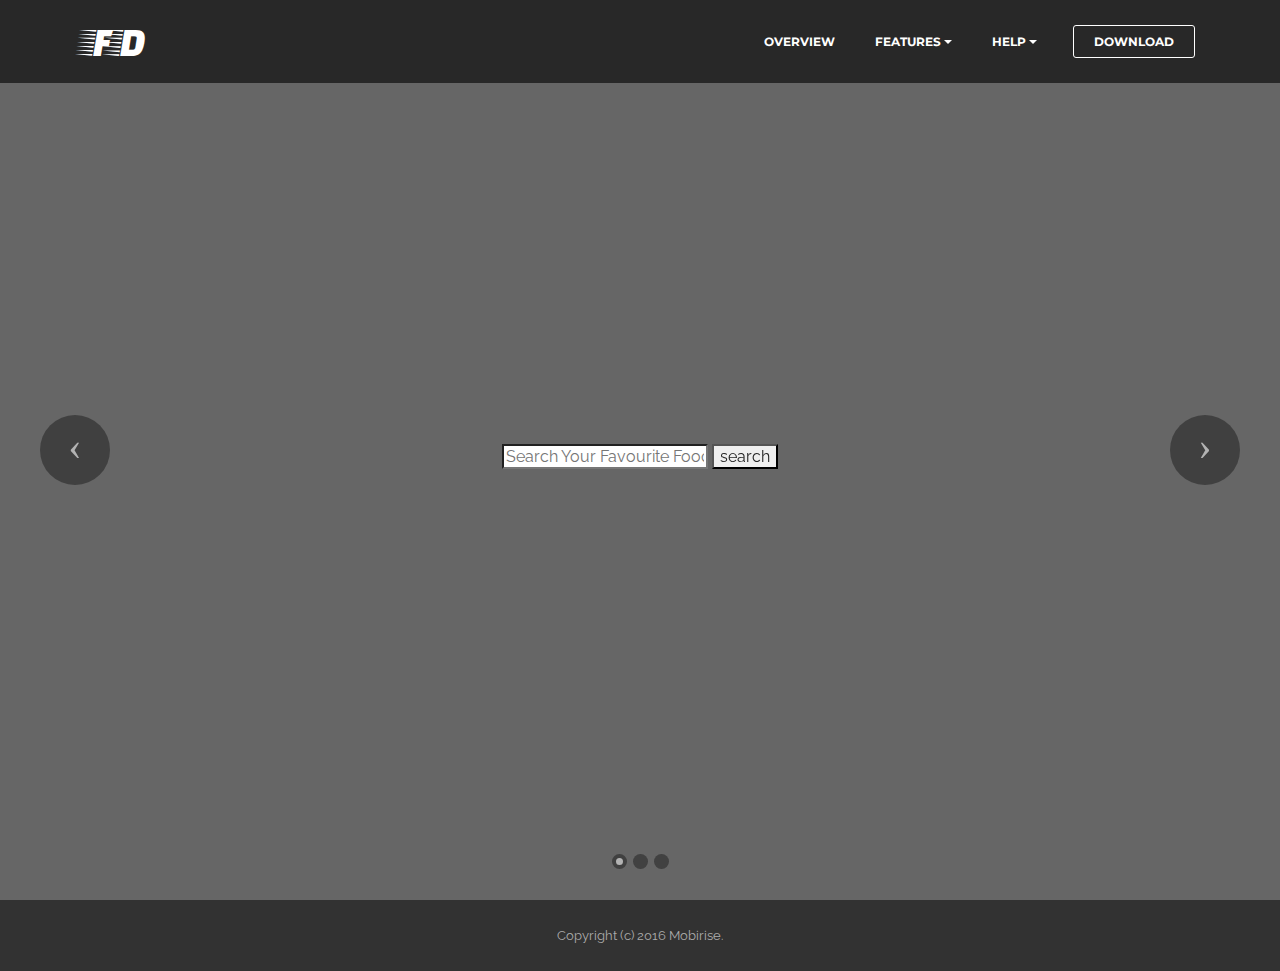
==== index.html @ 51b45faa "Started working on the slider and navbar" ====
<!DOCTYPE html>
<html>
<head>
  <!-- Site made with Mobirise Website Builder v3.12.1, https://mobirise.com -->
  <meta charset="UTF-8">
  <meta http-equiv="X-UA-Compatible" content="IE=edge">
  <meta name="generator" content="Mobirise v3.12.1, mobirise.com">
  <meta name="viewport" content="width=device-width, initial-scale=1">
  <link rel="shortcut icon" href="logos/small-5633-58f8bf0375556.png" type="image/x-icon">
  <meta name="description" content="">

  <link rel="stylesheet" href="https://fonts.googleapis.com/css?family=Lora:400,700,400italic,700italic&amp;subset=latin">
  <link rel="stylesheet" href="https://fonts.googleapis.com/css?family=Montserrat:400,700">
  <link rel="stylesheet" href="https://fonts.googleapis.com/css?family=Raleway:100,100i,200,200i,300,300i,400,400i,500,500i,600,600i,700,700i,800,800i,900,900i">
  <link rel="stylesheet" href="assets/bootstrap-material-design-font/css/material.css">
  <link rel="stylesheet" href="assets/tether/tether.min.css">
  <link rel="stylesheet" href="assets/bootstrap/css/bootstrap.min.css">
  <link rel="stylesheet" href="assets/dropdown/css/style.css">
  <link rel="stylesheet" href="assets/animate.css/animate.min.css">
  <link rel="stylesheet" href="assets/theme/css/style.css">
  <link rel="stylesheet" href="assets/mobirise/css/mbr-additional.css" type="text/css">
  <link href="https://fonts.googleapis.com/css?family=Faster+One" rel="stylesheet">




</head>
<body>
<section style="background-color:#ffff;" id="menu-0">

    <nav class="navbar navbar-dropdown bg-color  navbar-fixed-top">
        <div class="container">

            <div class="mbr-table">
                <div class="mbr-table-cell">

                    <div class="navbar-brand">
                        <a class="global-nav__logo" href="index.html">
                     <span style="color: #ffffff; font-family: 'Faster One', cursive; font-size: 40px;">FD
                          </span>
                </a>
                    </div>

                </div>
                <div class="mbr-table-cell">

                    <button class="navbar-toggler pull-xs-right hidden-md-up" type="button" data-toggle="collapse" data-target="#exCollapsingNavbar">
                        <div class="hamburger-icon"></div>
                    </button>

                    <ul class="nav-dropdown collapse pull-xs-right nav navbar-nav navbar-toggleable-sm" id="exCollapsingNavbar"><li class="nav-item"><a class="nav-link link" href="https://mobirise.com/">OVERVIEW</a></li><li class="nav-item dropdown"><a class="nav-link link dropdown-toggle" data-toggle="dropdown-submenu" href="https://mobirise.com/">FEATURES</a><div class="dropdown-menu"><a class="dropdown-item" href="https://mobirise.com/">Mobile friendly</a><a class="dropdown-item" href="https://mobirise.com/">Based on Bootstrap</a><div class="dropdown"><a class="dropdown-item dropdown-toggle" data-toggle="dropdown-submenu" href="https://mobirise.com/">Trendy blocks</a><div class="dropdown-menu dropdown-submenu"><a class="dropdown-item" href="https://mobirise.com/">Image/content slider</a><a class="dropdown-item" href="https://mobirise.com/">Contact forms</a><a class="dropdown-item" href="https://mobirise.com/">Image gallery</a><a class="dropdown-item" href="https://mobirise.com/">Mobile menu</a><a class="dropdown-item" href="https://mobirise.com/">Google maps</a><a class="dropdown-item" href="https://mobirise.com/">Social buttons</a><a class="dropdown-item" href="https://mobirise.com/">Google fonts</a><a class="dropdown-item" href="https://mobirise.com/">Video background</a></div></div><a class="dropdown-item" href="https://mobirise.com/">Host anywhere</a></div></li><li class="nav-item dropdown"><a class="nav-link link dropdown-toggle" data-toggle="dropdown-submenu" href="https://mobirise.com/">HELP</a><div class="dropdown-menu"><a class="dropdown-item" href="http://forums.mobirise.com/">Forum</a><a class="dropdown-item" href="https://mobirise.com/">Tutorials</a><a class="dropdown-item" href="https://mobirise.com/">Contact us</a></div></li><li class="nav-item nav-btn"><a class="nav-link btn btn-white btn-white-outline" href="https://mobirise.com/">DOWNLOAD</a></li></ul>
                    <button hidden="" class="navbar-toggler navbar-close" type="button" data-toggle="collapse" data-target="#exCollapsingNavbar">
                        <div class="close-icon"></div>
                    </button>

                </div>
            </div>

        </div>
    </nav>

</section>

<section class="engine"><a rel="external" href="https://mobirise.com">Mobirise</a></section><section class="mbr-slider mbr-section mbr-section__container carousel slide mbr-section-nopadding mbr-after-navbar" data-ride="carousel" data-keyboard="false" data-wrap="true" data-pause="false" data-interval="5000" id="slider-3">
    <div>
        <div>
            <div>
                <ol class="carousel-indicators">
                    <li data-app-prevent-settings="" data-target="#slider-3" class="active" data-slide-to="0"></li><li data-app-prevent-settings="" data-target="#slider-3" data-slide-to="1"></li><li data-app-prevent-settings="" data-target="#slider-3" data-slide-to="2"></li>
                </ol>
                <div class="carousel-inner" role="listbox">
                    <div class="mbr-section mbr-section-hero carousel-item dark center mbr-section-full active" data-bg-video-slide="https://www.youtube.com/watch?v=uNCr7NdOJgw">
                        <div class="mbr-table-cell">
                            <div class="mbr-overlay" style="opacity: 0.6;"></div>
                            <div class="container-slide container">

                                <div class="row">
                                    <div class="col-md-8 col-md-offset-2 text-xs-center">
                                        <h2 class="mbr-section-title display-1"></h2>
                                        <p class="mbr-section-lead lead"></p>
                                        <form action="">
                                          <input type="text" placeholder="Search Your Favourite Food">
                                          <input type="submit" value="search">
                                        </form>


                                    </div>
                                </div>
                            </div>
                        </div>
                    </div><div class="mbr-section mbr-section-hero carousel-item dark center mbr-section-full" data-bg-video-slide="https://www.youtube.com/watch?v=uNCr7NdOJgw">
                        <div class="mbr-table-cell">
                            <div class="mbr-overlay"></div>
                            <div class="container-slide container">

                                <div class="row">
                                    <div class="col-md-8 col-md-offset-1">
                                        <h2 class="mbr-section-title display-1">VIDEO SLIDE</h2>
                                        <p class="mbr-section-lead lead">Slide with youtube video background and color overlay. Title and text are aligned to the left.</p>


                                    </div>
                                </div>
                            </div>
                        </div>
                    </div><div class="mbr-section mbr-section-hero carousel-item dark center mbr-section-full" data-bg-video-slide="false" style="background-image: url(assets/images/sparklers.jpg);">
                        <div class="mbr-table-cell">
                            <div class="mbr-overlay"></div>
                            <div class="container-slide container">

                                <div class="row">
                                    <div class="col-md-8 col-md-offset-3 text-xs-right">
                                        <h2 class="mbr-section-title display-1">IMAGE SLIDE</h2>
                                        <p class="mbr-section-lead lead">Choose from the large selection of latest pre-made blocks - jumbotrons, hero images, parallax scrolling, video backgrounds, hamburger menu, sticky header and more.</p>

                                        <div class="mbr-section-btn"><a class="btn btn-lg btn-info" href="https://mobirise.com">FOR WINDOWS</a> <a class="btn btn-lg btn-white btn-white-outline" href="https://mobirise.com">FOR MAC</a></div>
                                    </div>
                                </div>
                            </div>
                        </div>
                    </div>
                </div>

                <a data-app-prevent-settings="" class="left carousel-control" role="button" data-slide="prev" href="#slider-3">
                    <span class="icon-prev" aria-hidden="true"></span>
                    <span class="sr-only">Previous</span>
                </a>
                <a data-app-prevent-settings="" class="right carousel-control" role="button" data-slide="next" href="#slider-3">
                    <span class="icon-next" aria-hidden="true"></span>
                    <span class="sr-only">Next</span>
                </a>
            </div>
        </div>
    </div>
</section>

<footer class="mbr-small-footer mbr-section mbr-section-nopadding" id="footer1-2" style="background-color: rgb(50, 50, 50); padding-top: 1.75rem; padding-bottom: 1.75rem;">

    <div class="container">
        <p class="text-xs-center">Copyright (c) 2016 Mobirise.</p>
    </div>
</footer>


  <script src="assets/web/assets/jquery/jquery.min.js"></script>
  <script src="assets/tether/tether.min.js"></script>
  <script src="assets/bootstrap/js/bootstrap.min.js"></script>
  <script src="assets/smooth-scroll/smooth-scroll.js"></script>
  <script src="assets/dropdown/js/script.min.js"></script>
  <script src="assets/touch-swipe/jquery.touch-swipe.min.js"></script>
  <script src="assets/viewport-checker/jquery.viewportchecker.js"></script>
  <script src="assets/bootstrap-carousel-swipe/bootstrap-carousel-swipe.js"></script>
  <script src="assets/jquery-mb-ytplayer/jquery.mb.ytplayer.min.js"></script>
  <script src="assets/theme/js/script.js"></script>
  <script src="assets/mobirise-slider-video/script.js"></script>


  <input name="animation" type="hidden">
  </body>
</html>
---- assets/bootstrap-material-design-font/css/material.css ----
@font-face {
  font-family: 'Material-Design-Icons';
  src: url('../fonts/Material-Design-Icons.eot?3ocs8m');
  src: url('../fonts/Material-Design-Icons.eot?#iefix3ocs8m') format('embedded-opentype'), url('../fonts/Material-Design-Icons.woff?3ocs8m') format('woff'), url('../fonts/Material-Design-Icons.ttf?3ocs8m') format('truetype'), url('../fonts/Material-Design-Icons.svg?3ocs8m#Material-Design-Icons') format('svg');
  font-weight: normal;
  font-style: normal;
}
[class^="mdi-"],
[class*="mdi-"] {
  speak: none;
  display: inline-block;
  font-style: normal;
  font-variant:normal;
  font-weight:normal;
  /*font-size:24px;*/
  line-height:1;
  font-family:'Material-Design-Icons' !important;
  text-rendering: auto;
  
  -webkit-font-smoothing: antialiased;
  -moz-osx-font-smoothing: grayscale;
  -webkit-transform: translate(0, 0);
      -ms-transform: translate(0, 0);
          transform: translate(0, 0);
}
[class^="mdi-"]:before,
[class*="mdi-"]:before {
  display: inline-block;
  speak: none;
  text-decoration: inherit;
}
[class^="mdi-"].pull-left,
[class*="mdi-"].pull-left {
  margin-right: .3em;
}
[class^="mdi-"].pull-right,
[class*="mdi-"].pull-right {
  margin-left: .3em;
}
[class^="mdi-"].mdi-lg:before,
[class*="mdi-"].mdi-lg:before,
[class^="mdi-"].mdi-lg:after,
[class*="mdi-"].mdi-lg:after {
  font-size: 1.33333333em;
  line-height: 0.75em;
  vertical-align: -15%;
}
[class^="mdi-"].mdi-2x:before,
[class*="mdi-"].mdi-2x:before,
[class^="mdi-"].mdi-2x:after,
[class*="mdi-"].mdi-2x:after {
  font-size: 2em;
}
[class^="mdi-"].mdi-3x:before,
[class*="mdi-"].mdi-3x:before,
[class^="mdi-"].mdi-3x:after,
[class*="mdi-"].mdi-3x:after {
  font-size: 3em;
}
[class^="mdi-"].mdi-4x:before,
[class*="mdi-"].mdi-4x:before,
[class^="mdi-"].mdi-4x:after,
[class*="mdi-"].mdi-4x:after {
  font-size: 4em;
}
[class^="mdi-"].mdi-5x:before,
[class*="mdi-"].mdi-5x:before,
[class^="mdi-"].mdi-5x:after,
[class*="mdi-"].mdi-5x:after {
  font-size: 5em;
}
[class^="mdi-device-signal-cellular-"]:after,
[class^="mdi-device-battery-"]:after,
[class^="mdi-device-battery-charging-"]:after,
[class^="mdi-device-signal-cellular-connected-no-internet-"]:after,
[class^="mdi-device-signal-wifi-"]:after,
[class^="mdi-device-signal-wifi-statusbar-not-connected"]:after,
.mdi-device-network-wifi:after {
  opacity: .3;
  position: absolute;
  left: 0;
  top: 0;
  z-index: 1;
  display: inline-block;
  speak: none;
  text-decoration: inherit;
}
[class^="mdi-device-signal-cellular-"]:after {
  content: "\e758";
}
[class^="mdi-device-battery-"]:after {
  content: "\e735";
}
[class^="mdi-device-battery-charging-"]:after {
  content: "\e733";
}
[class^="mdi-device-signal-cellular-connected-no-internet-"]:after {
  content: "\e75d";
}
[class^="mdi-device-signal-wifi-"]:after,
.mdi-device-network-wifi:after {
  content: "\e765";
}
[class^="mdi-device-signal-wifi-statusbasr-not-connected"]:after {
  content: "\e8f7";
}
.mdi-device-signal-cellular-off:after,
.mdi-device-signal-cellular-null:after,
.mdi-device-signal-cellular-no-sim:after,
.mdi-device-signal-wifi-off:after,
.mdi-device-signal-wifi-4-bar:after,
.mdi-device-signal-cellular-4-bar:after,
.mdi-device-battery-alert:after,
.mdi-device-signal-cellular-connected-no-internet-4-bar:after,
.mdi-device-battery-std:after,
.mdi-device-battery-full .mdi-device-battery-unknown:after {
  content: "";
}
.mdi-fw {
  width: 1.28571429em;
  text-align: center;
}
.mdi-ul {
  padding-left: 0;
  margin-left: 2.14285714em;
  list-style-type: none;
}
.mdi-ul > li {
  position: relative;
}
.mdi-li {
  position: absolute;
  left: -2.14285714em;
  width: 2.14285714em;
  top: 0.14285714em;
  text-align: center;
}
.mdi-li.mdi-lg {
  left: -1.85714286em;
}
.mdi-border {
  padding: .2em .25em .15em;
  border: solid 0.08em #eeeeee;
  border-radius: .1em;
}
.mdi-spin {
  -webkit-animation: mdi-spin 2s infinite linear;
  animation: mdi-spin 2s infinite linear;
  -webkit-transform-origin: 50% 50%;
  -ms-transform-origin: 50% 50%;
      transform-origin: 50% 50%;
}
.mdi-pulse {
  -webkit-animation: mdi-spin 1s steps(8) infinite;
  animation: mdi-spin 1s steps(8) infinite;
  -webkit-transform-origin: 50% 50%;
  -ms-transform-origin: 50% 50%;
      transform-origin: 50% 50%;
}
@-webkit-keyframes mdi-spin {
  0% {
    -webkit-transform: rotate(0deg);
    transform: rotate(0deg);
  }
  100% {
    -webkit-transform: rotate(359deg);
    transform: rotate(359deg);
  }
}
@keyframes mdi-spin {
  0% {
    -webkit-transform: rotate(0deg);
    transform: rotate(0deg);
  }
  100% {
    -webkit-transform: rotate(359deg);
    transform: rotate(359deg);
  }
}
.mdi-rotate-90 {
  filter: progid:DXImageTransform.Microsoft.BasicImage(rotation=1);
  -webkit-transform: rotate(90deg);
  -ms-transform: rotate(90deg);
  transform: rotate(90deg);
}
.mdi-rotate-180 {
  filter: progid:DXImageTransform.Microsoft.BasicImage(rotation=2);
  -webkit-transform: rotate(180deg);
  -ms-transform: rotate(180deg);
  transform: rotate(180deg);
}
.mdi-rotate-270 {
  filter: progid:DXImageTransform.Microsoft.BasicImage(rotation=3);
  -webkit-transform: rotate(270deg);
  -ms-transform: rotate(270deg);
  transform: rotate(270deg);
}
.mdi-flip-horizontal {
  filter: progid:DXImageTransform.Microsoft.BasicImage(rotation=0, mirror=1);
  -webkit-transform: scale(-1, 1);
  -ms-transform: scale(-1, 1);
  transform: scale(-1, 1);
}
.mdi-flip-vertical {
  filter: progid:DXImageTransform.Microsoft.BasicImage(rotation=2, mirror=1);
  -webkit-transform: scale(1, -1);
  -ms-transform: scale(1, -1);
  transform: scale(1, -1);
}
:root .mdi-rotate-90,
:root .mdi-rotate-180,
:root .mdi-rotate-270,
:root .mdi-flip-horizontal,
:root .mdi-flip-vertical {
  -webkit-filter: none;
          filter: none;
}
.mdi-stack {
  position: relative;
  display: inline-block;
  width: 2em;
  height: 2em;
  line-height: 2em;
  vertical-align: middle;
}
.mdi-stack-1x,
.mdi-stack-2x {
  position: absolute;
  left: 0;
  width: 100%;
  text-align: center;
}
.mdi-stack-1x {
  line-height: inherit;
}
.mdi-stack-2x {
  font-size: 2em;
}
.mdi-inverse {
  color: #ffffff;
}
/* Start Icons */
.mdi-action-3d-rotation:before {
  content: "\e600";
}
.mdi-action-accessibility:before {
  content: "\e601";
}
.mdi-action-account-balance-wallet:before {
  content: "\e602";
}
.mdi-action-account-balance:before {
  content: "\e603";
}
.mdi-action-account-box:before {
  content: "\e604";
}
.mdi-action-account-child:before {
  content: "\e605";
}
.mdi-action-account-circle:before {
  content: "\e606";
}
.mdi-action-add-shopping-cart:before {
  content: "\e607";
}
.mdi-action-alarm-add:before {
  content: "\e608";
}
.mdi-action-alarm-off:before {
  content: "\e609";
}
.mdi-action-alarm-on:before {
  content: "\e60a";
}
.mdi-action-alarm:before {
  content: "\e60b";
}
.mdi-action-android:before {
  content: "\e60c";
}
.mdi-action-announcement:before {
  content: "\e60d";
}
.mdi-action-aspect-ratio:before {
  content: "\e60e";
}
.mdi-action-assessment:before {
  content: "\e60f";
}
.mdi-action-assignment-ind:before {
  content: "\e610";
}
.mdi-action-assignment-late:before {
  content: "\e611";
}
.mdi-action-assignment-return:before {
  content: "\e612";
}
.mdi-action-assignment-returned:before {
  content: "\e613";
}
.mdi-action-assignment-turned-in:before {
  content: "\e614";
}
.mdi-action-assignment:before {
  content: "\e615";
}
.mdi-action-autorenew:before {
  content: "\e616";
}
.mdi-action-backup:before {
  content: "\e617";
}
.mdi-action-book:before {
  content: "\e618";
}
.mdi-action-bookmark-outline:before {
  content: "\e619";
}
.mdi-action-bookmark:before {
  content: "\e61a";
}
.mdi-action-bug-report:before {
  content: "\e61b";
}
.mdi-action-cached:before {
  content: "\e61c";
}
.mdi-action-check-circle:before {
  content: "\e61d";
}
.mdi-action-class:before {
  content: "\e61e";
}
.mdi-action-credit-card:before {
  content: "\e61f";
}
.mdi-action-dashboard:before {
  content: "\e620";
}
.mdi-action-delete:before {
  content: "\e621";
}
.mdi-action-description:before {
  content: "\e622";
}
.mdi-action-dns:before {
  content: "\e623";
}
.mdi-action-done-all:before {
  content: "\e624";
}
.mdi-action-done:before {
  content: "\e625";
}
.mdi-action-event:before {
  content: "\e626";
}
.mdi-action-exit-to-app:before {
  content: "\e627";
}
.mdi-action-explore:before {
  content: "\e628";
}
.mdi-action-extension:before {
  content: "\e629";
}
.mdi-action-face-unlock:before {
  content: "\e62a";
}
.mdi-action-favorite-outline:before {
  content: "\e62b";
}
.mdi-action-favorite:before {
  content: "\e62c";
}
.mdi-action-find-in-page:before {
  content: "\e62d";
}
.mdi-action-find-replace:before {
  content: "\e62e";
}
.mdi-action-flip-to-back:before {
  content: "\e62f";
}
.mdi-action-flip-to-front:before {
  content: "\e630";
}
.mdi-action-get-app:before {
  content: "\e631";
}
.mdi-action-grade:before {
  content: "\e632";
}
.mdi-action-group-work:before {
  content: "\e633";
}
.mdi-action-help:before {
  content: "\e634";
}
.mdi-action-highlight-remove:before {
  content: "\e635";
}
.mdi-action-history:before {
  content: "\e636";
}
.mdi-action-home:before {
  content: "\e637";
}
.mdi-action-https:before {
  content: "\e638";
}
.mdi-action-info-outline:before {
  content: "\e639";
}
.mdi-action-info:before {
  content: "\e63a";
}
.mdi-action-input:before {
  content: "\e63b";
}
.mdi-action-invert-colors:before {
  content: "\e63c";
}
.mdi-action-label-outline:before {
  content: "\e63d";
}
.mdi-action-label:before {
  content: "\e63e";
}
.mdi-action-language:before {
  content: "\e63f";
}
.mdi-action-launch:before {
  content: "\e640";
}
.mdi-action-list:before {
  content: "\e641";
}
.mdi-action-lock-open:before {
  content: "\e642";
}
.mdi-action-lock-outline:before {
  content: "\e643";
}
.mdi-action-lock:before {
  content: "\e644";
}
.mdi-action-loyalty:before {
  content: "\e645";
}
.mdi-action-markunread-mailbox:before {
  content: "\e646";
}
.mdi-action-note-add:before {
  content: "\e647";
}
.mdi-action-open-in-browser:before {
  content: "\e648";
}
.mdi-action-open-in-new:before {
  content: "\e649";
}
.mdi-action-open-with:before {
  content: "\e64a";
}
.mdi-action-pageview:before {
  content: "\e64b";
}
.mdi-action-payment:before {
  content: "\e64c";
}
.mdi-action-perm-camera-mic:before {
  content: "\e64d";
}
.mdi-action-perm-contact-cal:before {
  content: "\e64e";
}
.mdi-action-perm-data-setting:before {
  content: "\e64f";
}
.mdi-action-perm-device-info:before {
  content: "\e650";
}
.mdi-action-perm-identity:before {
  content: "\e651";
}
.mdi-action-perm-media:before {
  content: "\e652";
}
.mdi-action-perm-phone-msg:before {
  content: "\e653";
}
.mdi-action-perm-scan-wifi:before {
  content: "\e654";
}
.mdi-action-picture-in-picture:before {
  content: "\e655";
}
.mdi-action-polymer:before {
  content: "\e656";
}
.mdi-action-print:before {
  content: "\e657";
}
.mdi-action-query-builder:before {
  content: "\e658";
}
.mdi-action-question-answer:before {
  content: "\e659";
}
.mdi-action-receipt:before {
  content: "\e65a";
}
.mdi-action-redeem:before {
  content: "\e65b";
}
.mdi-action-reorder:before {
  content: "\e65c";
}
.mdi-action-report-problem:before {
  content: "\e65d";
}
.mdi-action-restore:before {
  content: "\e65e";
}
.mdi-action-room:before {
  content: "\e65f";
}
.mdi-action-schedule:before {
  content: "\e660";
}
.mdi-action-search:before {
  content: "\e661";
}
.mdi-action-settings-applications:before {
  content: "\e662";
}
.mdi-action-settings-backup-restore:before {
  content: "\e663";
}
.mdi-action-settings-bluetooth:before {
  content: "\e664";
}
.mdi-action-settings-cell:before {
  content: "\e665";
}
.mdi-action-settings-display:before {
  content: "\e666";
}
.mdi-action-settings-ethernet:before {
  content: "\e667";
}
.mdi-action-settings-input-antenna:before {
  content: "\e668";
}
.mdi-action-settings-input-component:before {
  content: "\e669";
}
.mdi-action-settings-input-composite:before {
  content: "\e66a";
}
.mdi-action-settings-input-hdmi:before {
  content: "\e66b";
}
.mdi-action-settings-input-svideo:before {
  content: "\e66c";
}
.mdi-action-settings-overscan:before {
  content: "\e66d";
}
.mdi-action-settings-phone:before {
  content: "\e66e";
}
.mdi-action-settings-power:before {
  content: "\e66f";
}
.mdi-action-settings-remote:before {
  content: "\e670";
}
.mdi-action-settings-voice:before {
  content: "\e671";
}
.mdi-action-settings:before {
  content: "\e672";
}
.mdi-action-shop-two:before {
  content: "\e673";
}
.mdi-action-shop:before {
  content: "\e674";
}
.mdi-action-shopping-basket:before {
  content: "\e675";
}
.mdi-action-shopping-cart:before {
  content: "\e676";
}
.mdi-action-speaker-notes:before {
  content: "\e677";
}
.mdi-action-spellcheck:before {
  content: "\e678";
}
.mdi-action-star-rate:before {
  content: "\e679";
}
.mdi-action-stars:before {
  content: "\e67a";
}
.mdi-action-store:before {
  content: "\e67b";
}
.mdi-action-subject:before {
  content: "\e67c";
}
.mdi-action-supervisor-account:before {
  content: "\e67d";
}
.mdi-action-swap-horiz:before {
  content: "\e67e";
}
.mdi-action-swap-vert-circle:before {
  content: "\e67f";
}
.mdi-action-swap-vert:before {
  content: "\e680";
}
.mdi-action-system-update-tv:before {
  content: "\e681";
}
.mdi-action-tab-unselected:before {
  content: "\e682";
}
.mdi-action-tab:before {
  content: "\e683";
}
.mdi-action-theaters:before {
  content: "\e684";
}
.mdi-action-thumb-down:before {
  content: "\e685";
}
.mdi-action-thumb-up:before {
  content: "\e686";
}
.mdi-action-thumbs-up-down:before {
  content: "\e687";
}
.mdi-action-toc:before {
  content: "\e688";
}
.mdi-action-today:before {
  content: "\e689";
}
.mdi-action-track-changes:before {
  content: "\e68a";
}
.mdi-action-translate:before {
  content: "\e68b";
}
.mdi-action-trending-down:before {
  content: "\e68c";
}
.mdi-action-trending-neutral:before {
  content: "\e68d";
}
.mdi-action-trending-up:before {
  content: "\e68e";
}
.mdi-action-turned-in-not:before {
  content: "\e68f";
}
.mdi-action-turned-in:before {
  content: "\e690";
}
.mdi-action-verified-user:before {
  content: "\e691";
}
.mdi-action-view-agenda:before {
  content: "\e692";
}
.mdi-action-view-array:before {
  content: "\e693";
}
.mdi-action-view-carousel:before {
  content: "\e694";
}
.mdi-action-view-column:before {
  content: "\e695";
}
.mdi-action-view-day:before {
  content: "\e696";
}
.mdi-action-view-headline:before {
  content: "\e697";
}
.mdi-action-view-list:before {
  content: "\e698";
}
.mdi-action-view-module:before {
  content: "\e699";
}
.mdi-action-view-quilt:before {
  content: "\e69a";
}
.mdi-action-view-stream:before {
  content: "\e69b";
}
.mdi-action-view-week:before {
  content: "\e69c";
}
.mdi-action-visibility-off:before {
  content: "\e69d";
}
.mdi-action-visibility:before {
  content: "\e69e";
}
.mdi-action-wallet-giftcard:before {
  content: "\e69f";
}
.mdi-action-wallet-membership:before {
  content: "\e6a0";
}
.mdi-action-wallet-travel:before {
  content: "\e6a1";
}
.mdi-action-work:before {
  content: "\e6a2";
}
.mdi-alert-error:before {
  content: "\e6a3";
}
.mdi-alert-warning:before {
  content: "\e6a4";
}
.mdi-av-album:before {
  content: "\e6a5";
}
.mdi-av-closed-caption:before {
  content: "\e6a6";
}
.mdi-av-equalizer:before {
  content: "\e6a7";
}
.mdi-av-explicit:before {
  content: "\e6a8";
}
.mdi-av-fast-forward:before {
  content: "\e6a9";
}
.mdi-av-fast-rewind:before {
  content: "\e6aa";
}
.mdi-av-games:before {
  content: "\e6ab";
}
.mdi-av-hearing:before {
  content: "\e6ac";
}
.mdi-av-high-quality:before {
  content: "\e6ad";
}
.mdi-av-loop:before {
  content: "\e6ae";
}
.mdi-av-mic-none:before {
  content: "\e6af";
}
.mdi-av-mic-off:before {
  content: "\e6b0";
}
.mdi-av-mic:before {
  content: "\e6b1";
}
.mdi-av-movie:before {
  content: "\e6b2";
}
.mdi-av-my-library-add:before {
  content: "\e6b3";
}
.mdi-av-my-library-books:before {
  content: "\e6b4";
}
.mdi-av-my-library-music:before {
  content: "\e6b5";
}
.mdi-av-new-releases:before {
  content: "\e6b6";
}
.mdi-av-not-interested:before {
  content: "\e6b7";
}
.mdi-av-pause-circle-fill:before {
  content: "\e6b8";
}
.mdi-av-pause-circle-outline:before {
  content: "\e6b9";
}
.mdi-av-pause:before {
  content: "\e6ba";
}
.mdi-av-play-arrow:before {
  content: "\e6bb";
}
.mdi-av-play-circle-fill:before {
  content: "\e6bc";
}
.mdi-av-play-circle-outline:before {
  content: "\e6bd";
}
.mdi-av-play-shopping-bag:before {
  content: "\e6be";
}
.mdi-av-playlist-add:before {
  content: "\e6bf";
}
.mdi-av-queue-music:before {
  content: "\e6c0";
}
.mdi-av-queue:before {
  content: "\e6c1";
}
.mdi-av-radio:before {
  content: "\e6c2";
}
.mdi-av-recent-actors:before {
  content: "\e6c3";
}
.mdi-av-repeat-one:before {
  content: "\e6c4";
}
.mdi-av-repeat:before {
  content: "\e6c5";
}
.mdi-av-replay:before {
  content: "\e6c6";
}
.mdi-av-shuffle:before {
  content: "\e6c7";
}
.mdi-av-skip-next:before {
  content: "\e6c8";
}
.mdi-av-skip-previous:before {
  content: "\e6c9";
}
.mdi-av-snooze:before {
  content: "\e6ca";
}
.mdi-av-stop:before {
  content: "\e6cb";
}
.mdi-av-subtitles:before {
  content: "\e6cc";
}
.mdi-av-surround-sound:before {
  content: "\e6cd";
}
.mdi-av-timer:before {
  content: "\e6ce";
}
.mdi-av-video-collection:before {
  content: "\e6cf";
}
.mdi-av-videocam-off:before {
  content: "\e6d0";
}
.mdi-av-videocam:before {
  content: "\e6d1";
}
.mdi-av-volume-down:before {
  content: "\e6d2";
}
.mdi-av-volume-mute:before {
  content: "\e6d3";
}
.mdi-av-volume-off:before {
  content: "\e6d4";
}
.mdi-av-volume-up:before {
  content: "\e6d5";
}
.mdi-av-web:before {
  content: "\e6d6";
}
.mdi-communication-business:before {
  content: "\e6d7";
}
.mdi-communication-call-end:before {
  content: "\e6d8";
}
.mdi-communication-call-made:before {
  content: "\e6d9";
}
.mdi-communication-call-merge:before {
  content: "\e6da";
}
.mdi-communication-call-missed:before {
  content: "\e6db";
}
.mdi-communication-call-received:before {
  content: "\e6dc";
}
.mdi-communication-call-split:before {
  content: "\e6dd";
}
.mdi-communication-call:before {
  content: "\e6de";
}
.mdi-communication-chat:before {
  content: "\e6df";
}
.mdi-communication-clear-all:before {
  content: "\e6e0";
}
.mdi-communication-comment:before {
  content: "\e6e1";
}
.mdi-communication-contacts:before {
  content: "\e6e2";
}
.mdi-communication-dialer-sip:before {
  content: "\e6e3";
}
.mdi-communication-dialpad:before {
  content: "\e6e4";
}
.mdi-communication-dnd-on:before {
  content: "\e6e5";
}
.mdi-communication-email:before {
  content: "\e6e6";
}
.mdi-communication-forum:before {
  content: "\e6e7";
}
.mdi-communication-import-export:before {
  content: "\e6e8";
}
.mdi-communication-invert-colors-off:before {
  content: "\e6e9";
}
.mdi-communication-invert-colors-on:before {
  content: "\e6ea";
}
.mdi-communication-live-help:before {
  content: "\e6eb";
}
.mdi-communication-location-off:before {
  content: "\e6ec";
}
.mdi-communication-location-on:before {
  content: "\e6ed";
}
.mdi-communication-message:before {
  content: "\e6ee";
}
.mdi-communication-messenger:before {
  content: "\e6ef";
}
.mdi-communication-no-sim:before {
  content: "\e6f0";
}
.mdi-communication-phone:before {
  content: "\e6f1";
}
.mdi-communication-portable-wifi-off:before {
  content: "\e6f2";
}
.mdi-communication-quick-contacts-dialer:before {
  content: "\e6f3";
}
.mdi-communication-quick-contacts-mail:before {
  content: "\e6f4";
}
.mdi-communication-ring-volume:before {
  content: "\e6f5";
}
.mdi-communication-stay-current-landscape:before {
  content: "\e6f6";
}
.mdi-communication-stay-current-portrait:before {
  content: "\e6f7";
}
.mdi-communication-stay-primary-landscape:before {
  content: "\e6f8";
}
.mdi-communication-stay-primary-portrait:before {
  content: "\e6f9";
}
.mdi-communication-swap-calls:before {
  content: "\e6fa";
}
.mdi-communication-textsms:before {
  content: "\e6fb";
}
.mdi-communication-voicemail:before {
  content: "\e6fc";
}
.mdi-communication-vpn-key:before {
  content: "\e6fd";
}
.mdi-content-add-box:before {
  content: "\e6fe";
}
.mdi-content-add-circle-outline:before {
  content: "\e6ff";
}
.mdi-content-add-circle:before {
  content: "\e700";
}
.mdi-content-add:before {
  content: "\e701";
}
.mdi-content-archive:before {
  content: "\e702";
}
.mdi-content-backspace:before {
  content: "\e703";
}
.mdi-content-block:before {
  content: "\e704";
}
.mdi-content-clear:before {
  content: "\e705";
}
.mdi-content-content-copy:before {
  content: "\e706";
}
.mdi-content-content-cut:before {
  content: "\e707";
}
.mdi-content-content-paste:before {
  content: "\e708";
}
.mdi-content-create:before {
  content: "\e709";
}
.mdi-content-drafts:before {
  content: "\e70a";
}
.mdi-content-filter-list:before {
  content: "\e70b";
}
.mdi-content-flag:before {
  content: "\e70c";
}
.mdi-content-forward:before {
  content: "\e70d";
}
.mdi-content-gesture:before {
  content: "\e70e";
}
.mdi-content-inbox:before {
  content: "\e70f";
}
.mdi-content-link:before {
  content: "\e710";
}
.mdi-content-mail:before {
  content: "\e711";
}
.mdi-content-markunread:before {
  content: "\e712";
}
.mdi-content-redo:before {
  content: "\e713";
}
.mdi-content-remove-circle-outline:before {
  content: "\e714";
}
.mdi-content-remove-circle:before {
  content: "\e715";
}
.mdi-content-remove:before {
  content: "\e716";
}
.mdi-content-reply-all:before {
  content: "\e717";
}
.mdi-content-reply:before {
  content: "\e718";
}
.mdi-content-report:before {
  content: "\e719";
}
.mdi-content-save:before {
  content: "\e71a";
}
.mdi-content-select-all:before {
  content: "\e71b";
}
.mdi-content-send:before {
  content: "\e71c";
}
.mdi-content-sort:before {
  content: "\e71d";
}
.mdi-content-text-format:before {
  content: "\e71e";
}
.mdi-content-undo:before {
  content: "\e71f";
}
.mdi-editor-attach-file:before {
  content: "\e776";
}
.mdi-editor-attach-money:before {
  content: "\e777";
}
.mdi-editor-border-all:before {
  content: "\e778";
}
.mdi-editor-border-bottom:before {
  content: "\e779";
}
.mdi-editor-border-clear:before {
  content: "\e77a";
}
.mdi-editor-border-color:before {
  content: "\e77b";
}
.mdi-editor-border-horizontal:before {
  content: "\e77c";
}
.mdi-editor-border-inner:before {
  content: "\e77d";
}
.mdi-editor-border-left:before {
  content: "\e77e";
}
.mdi-editor-border-outer:before {
  content: "\e77f";
}
.mdi-editor-border-right:before {
  content: "\e780";
}
.mdi-editor-border-style:before {
  content: "\e781";
}
.mdi-editor-border-top:before {
  content: "\e782";
}
.mdi-editor-border-vertical:before {
  content: "\e783";
}
.mdi-editor-format-align-center:before {
  content: "\e784";
}
.mdi-editor-format-align-justify:before {
  content: "\e785";
}
.mdi-editor-format-align-left:before {
  content: "\e786";
}
.mdi-editor-format-align-right:before {
  content: "\e787";
}
.mdi-editor-format-bold:before {
  content: "\e788";
}
.mdi-editor-format-clear:before {
  content: "\e789";
}
.mdi-editor-format-color-fill:before {
  content: "\e78a";
}
.mdi-editor-format-color-reset:before {
  content: "\e78b";
}
.mdi-editor-format-color-text:before {
  content: "\e78c";
}
.mdi-editor-format-indent-decrease:before {
  content: "\e78d";
}
.mdi-editor-format-indent-increase:before {
  content: "\e78e";
}
.mdi-editor-format-italic:before {
  content: "\e78f";
}
.mdi-editor-format-line-spacing:before {
  content: "\e790";
}
.mdi-editor-format-list-bulleted:before {
  content: "\e791";
}
.mdi-editor-format-list-numbered:before {
  content: "\e792";
}
.mdi-editor-format-paint:before {
  content: "\e793";
}
.mdi-editor-format-quote:before {
  content: "\e794";
}
.mdi-editor-format-size:before {
  content: "\e795";
}
.mdi-editor-format-strikethrough:before {
  content: "\e796";
}
.mdi-editor-format-textdirection-l-to-r:before {
  content: "\e797";
}
.mdi-editor-format-textdirection-r-to-l:before {
  content: "\e798";
}
.mdi-editor-format-underline:before {
  content: "\e799";
}
.mdi-editor-functions:before {
  content: "\e79a";
}
.mdi-editor-insert-chart:before {
  content: "\e79b";
}
.mdi-editor-insert-comment:before {
  content: "\e79c";
}
.mdi-editor-insert-drive-file:before {
  content: "\e79d";
}
.mdi-editor-insert-emoticon:before {
  content: "\e79e";
}
.mdi-editor-insert-invitation:before {
  content: "\e79f";
}
.mdi-editor-insert-link:before {
  content: "\e7a0";
}
.mdi-editor-insert-photo:before {
  content: "\e7a1";
}
.mdi-editor-merge-type:before {
  content: "\e7a2";
}
.mdi-editor-mode-comment:before {
  content: "\e7a3";
}
.mdi-editor-mode-edit:before {
  content: "\e7a4";
}
.mdi-editor-publish:before {
  content: "\e7a5";
}
.mdi-editor-vertical-align-bottom:before {
  content: "\e7a6";
}
.mdi-editor-vertical-align-center:before {
  content: "\e7a7";
}
.mdi-editor-vertical-align-top:before {
  content: "\e7a8";
}
.mdi-editor-wrap-text:before {
  content: "\e7a9";
}
.mdi-file-attachment:before {
  content: "\e7aa";
}
.mdi-file-cloud-circle:before {
  content: "\e7ab";
}
.mdi-file-cloud-done:before {
  content: "\e7ac";
}
.mdi-file-cloud-download:before {
  content: "\e7ad";
}
.mdi-file-cloud-off:before {
  content: "\e7ae";
}
.mdi-file-cloud-queue:before {
  content: "\e7af";
}
.mdi-file-cloud-upload:before {
  content: "\e7b0";
}
.mdi-file-cloud:before {
  content: "\e7b1";
}
.mdi-file-file-download:before {
  content: "\e7b2";
}
.mdi-file-file-upload:before {
  content: "\e7b3";
}
.mdi-file-folder-open:before {
  content: "\e7b4";
}
.mdi-file-folder-shared:before {
  content: "\e7b5";
}
.mdi-file-folder:before {
  content: "\e7b6";
}
.mdi-device-access-alarm:before {
  content: "\e720";
}
.mdi-device-access-alarms:before {
  content: "\e721";
}
.mdi-device-access-time:before {
  content: "\e722";
}
.mdi-device-add-alarm:before {
  content: "\e723";
}
.mdi-device-airplanemode-off:before {
  content: "\e724";
}
.mdi-device-airplanemode-on:before {
  content: "\e725";
}
.mdi-device-battery-20:before {
  content: "\e726";
}
.mdi-device-battery-30:before {
  content: "\e727";
}
.mdi-device-battery-50:before {
  content: "\e728";
}
.mdi-device-battery-60:before {
  content: "\e729";
}
.mdi-device-battery-80:before {
  content: "\e72a";
}
.mdi-device-battery-90:before {
  content: "\e72b";
}
.mdi-device-battery-alert:before {
  content: "\e72c";
}
.mdi-device-battery-charging-20:before {
  content: "\e72d";
}
.mdi-device-battery-charging-30:before {
  content: "\e72e";
}
.mdi-device-battery-charging-50:before {
  content: "\e72f";
}
.mdi-device-battery-charging-60:before {
  content: "\e730";
}
.mdi-device-battery-charging-80:before {
  content: "\e731";
}
.mdi-device-battery-charging-90:before {
  content: "\e732";
}
.mdi-device-battery-charging-full:before {
  content: "\e733";
}
.mdi-device-battery-full:before {
  content: "\e734";
}
.mdi-device-battery-std:before {
  content: "\e735";
}
.mdi-device-battery-unknown:before {
  content: "\e736";
}
.mdi-device-bluetooth-connected:before {
  content: "\e737";
}
.mdi-device-bluetooth-disabled:before {
  content: "\e738";
}
.mdi-device-bluetooth-searching:before {
  content: "\e739";
}
.mdi-device-bluetooth:before {
  content: "\e73a";
}
.mdi-device-brightness-auto:before {
  content: "\e73b";
}
.mdi-device-brightness-high:before {
  content: "\e73c";
}
.mdi-device-brightness-low:before {
  content: "\e73d";
}
.mdi-device-brightness-medium:before {
  content: "\e73e";
}
.mdi-device-data-usage:before {
  content: "\e73f";
}
.mdi-device-developer-mode:before {
  content: "\e740";
}
.mdi-device-devices:before {
  content: "\e741";
}
.mdi-device-dvr:before {
  content: "\e742";
}
.mdi-device-gps-fixed:before {
  content: "\e743";
}
.mdi-device-gps-not-fixed:before {
  content: "\e744";
}
.mdi-device-gps-off:before {
  content: "\e745";
}
.mdi-device-location-disabled:before {
  content: "\e746";
}
.mdi-device-location-searching:before {
  content: "\e747";
}
.mdi-device-multitrack-audio:before {
  content: "\e748";
}
.mdi-device-network-cell:before {
  content: "\e749";
}
.mdi-device-network-wifi:before {
  content: "\e74a";
}
.mdi-device-nfc:before {
  content: "\e74b";
}
.mdi-device-now-wallpaper:before {
  content: "\e74c";
}
.mdi-device-now-widgets:before {
  content: "\e74d";
}
.mdi-device-screen-lock-landscape:before {
  content: "\e74e";
}
.mdi-device-screen-lock-portrait:before {
  content: "\e74f";
}
.mdi-device-screen-lock-rotation:before {
  content: "\e750";
}
.mdi-device-screen-rotation:before {
  content: "\e751";
}
.mdi-device-sd-storage:before {
  content: "\e752";
}
.mdi-device-settings-system-daydream:before {
  content: "\e753";
}
.mdi-device-signal-cellular-0-bar:before {
  content: "\e754";
}
.mdi-device-signal-cellular-1-bar:before {
  content: "\e755";
}
.mdi-device-signal-cellular-2-bar:before {
  content: "\e756";
}
.mdi-device-signal-cellular-3-bar:before {
  content: "\e757";
}
.mdi-device-signal-cellular-4-bar:before {
  content: "\e758";
}
.mdi-signal-wifi-statusbar-connected-no-internet-after:before {
  content: "\e8f6";
}
.mdi-device-signal-cellular-connected-no-internet-0-bar:before {
  content: "\e759";
}
.mdi-device-signal-cellular-connected-no-internet-1-bar:before {
  content: "\e75a";
}
.mdi-device-signal-cellular-connected-no-internet-2-bar:before {
  content: "\e75b";
}
.mdi-device-signal-cellular-connected-no-internet-3-bar:before {
  content: "\e75c";
}
.mdi-device-signal-cellular-connected-no-internet-4-bar:before {
  content: "\e75d";
}
.mdi-device-signal-cellular-no-sim:before {
  content: "\e75e";
}
.mdi-device-signal-cellular-null:before {
  content: "\e75f";
}
.mdi-device-signal-cellular-off:before {
  content: "\e760";
}
.mdi-device-signal-wifi-0-bar:before {
  content: "\e761";
}
.mdi-device-signal-wifi-1-bar:before {
  content: "\e762";
}
.mdi-device-signal-wifi-2-bar:before {
  content: "\e763";
}
.mdi-device-signal-wifi-3-bar:before {
  content: "\e764";
}
.mdi-device-signal-wifi-4-bar:before {
  content: "\e765";
}
.mdi-device-signal-wifi-off:before {
  content: "\e766";
}
.mdi-device-signal-wifi-statusbar-1-bar:before {
  content: "\e767";
}
.mdi-device-signal-wifi-statusbar-2-bar:before {
  content: "\e768";
}
.mdi-device-signal-wifi-statusbar-3-bar:before {
  content: "\e769";
}
.mdi-device-signal-wifi-statusbar-4-bar:before {
  content: "\e76a";
}
.mdi-device-signal-wifi-statusbar-connected-no-internet-:before {
  content: "\e76b";
}
.mdi-device-signal-wifi-statusbar-connected-no-internet:before {
  content: "\e76f";
}
.mdi-device-signal-wifi-statusbar-connected-no-internet-2:before {
  content: "\e76c";
}
.mdi-device-signal-wifi-statusbar-connected-no-internet-3:before {
  content: "\e76d";
}
.mdi-device-signal-wifi-statusbar-connected-no-internet-4:before {
  content: "\e76e";
}
.mdi-signal-wifi-statusbar-not-connected-after:before {
  content: "\e8f7";
}
.mdi-device-signal-wifi-statusbar-not-connected:before {
  content: "\e770";
}
.mdi-device-signal-wifi-statusbar-null:before {
  content: "\e771";
}
.mdi-device-storage:before {
  content: "\e772";
}
.mdi-device-usb:before {
  content: "\e773";
}
.mdi-device-wifi-lock:before {
  content: "\e774";
}
.mdi-device-wifi-tethering:before {
  content: "\e775";
}
.mdi-hardware-cast-connected:before {
  content: "\e7b7";
}
.mdi-hardware-cast:before {
  content: "\e7b8";
}
.mdi-hardware-computer:before {
  content: "\e7b9";
}
.mdi-hardware-desktop-mac:before {
  content: "\e7ba";
}
.mdi-hardware-desktop-windows:before {
  content: "\e7bb";
}
.mdi-hardware-dock:before {
  content: "\e7bc";
}
.mdi-hardware-gamepad:before {
  content: "\e7bd";
}
.mdi-hardware-headset-mic:before {
  content: "\e7be";
}
.mdi-hardware-headset:before {
  content: "\e7bf";
}
.mdi-hardware-keyboard-alt:before {
  content: "\e7c0";
}
.mdi-hardware-keyboard-arrow-down:before {
  content: "\e7c1";
}
.mdi-hardware-keyboard-arrow-left:before {
  content: "\e7c2";
}
.mdi-hardware-keyboard-arrow-right:before {
  content: "\e7c3";
}
.mdi-hardware-keyboard-arrow-up:before {
  content: "\e7c4";
}
.mdi-hardware-keyboard-backspace:before {
  content: "\e7c5";
}
.mdi-hardware-keyboard-capslock:before {
  content: "\e7c6";
}
.mdi-hardware-keyboard-control:before {
  content: "\e7c7";
}
.mdi-hardware-keyboard-hide:before {
  content: "\e7c8";
}
.mdi-hardware-keyboard-return:before {
  content: "\e7c9";
}
.mdi-hardware-keyboard-tab:before {
  content: "\e7ca";
}
.mdi-hardware-keyboard-voice:before {
  content: "\e7cb";
}
.mdi-hardware-keyboard:before {
  content: "\e7cc";
}
.mdi-hardware-laptop-chromebook:before {
  content: "\e7cd";
}
.mdi-hardware-laptop-mac:before {
  content: "\e7ce";
}
.mdi-hardware-laptop-windows:before {
  content: "\e7cf";
}
.mdi-hardware-laptop:before {
  content: "\e7d0";
}
.mdi-hardware-memory:before {
  content: "\e7d1";
}
.mdi-hardware-mouse:before {
  content: "\e7d2";
}
.mdi-hardware-phone-android:before {
  content: "\e7d3";
}
.mdi-hardware-phone-iphone:before {
  content: "\e7d4";
}
.mdi-hardware-phonelink-off:before {
  content: "\e7d5";
}
.mdi-hardware-phonelink:before {
  content: "\e7d6";
}
.mdi-hardware-security:before {
  content: "\e7d7";
}
.mdi-hardware-sim-card:before {
  content: "\e7d8";
}
.mdi-hardware-smartphone:before {
  content: "\e7d9";
}
.mdi-hardware-speaker:before {
  content: "\e7da";
}
.mdi-hardware-tablet-android:before {
  content: "\e7db";
}
.mdi-hardware-tablet-mac:before {
  content: "\e7dc";
}
.mdi-hardware-tablet:before {
  content: "\e7dd";
}
.mdi-hardware-tv:before {
  content: "\e7de";
}
.mdi-hardware-watch:before {
  content: "\e7df";
}
.mdi-image-add-to-photos:before {
  content: "\e7e0";
}
.mdi-image-adjust:before {
  content: "\e7e1";
}
.mdi-image-assistant-photo:before {
  content: "\e7e2";
}
.mdi-image-audiotrack:before {
  content: "\e7e3";
}
.mdi-image-blur-circular:before {
  content: "\e7e4";
}
.mdi-image-blur-linear:before {
  content: "\e7e5";
}
.mdi-image-blur-off:before {
  content: "\e7e6";
}
.mdi-image-blur-on:before {
  content: "\e7e7";
}
.mdi-image-brightness-1:before {
  content: "\e7e8";
}
.mdi-image-brightness-2:before {
  content: "\e7e9";
}
.mdi-image-brightness-3:before {
  content: "\e7ea";
}
.mdi-image-brightness-4:before {
  content: "\e7eb";
}
.mdi-image-brightness-5:before {
  content: "\e7ec";
}
.mdi-image-brightness-6:before {
  content: "\e7ed";
}
.mdi-image-brightness-7:before {
  content: "\e7ee";
}
.mdi-image-brush:before {
  content: "\e7ef";
}
.mdi-image-camera-alt:before {
  content: "\e7f0";
}
.mdi-image-camera-front:before {
  content: "\e7f1";
}
.mdi-image-camera-rear:before {
  content: "\e7f2";
}
.mdi-image-camera-roll:before {
  content: "\e7f3";
}
.mdi-image-camera:before {
  content: "\e7f4";
}
.mdi-image-center-focus-strong:before {
  content: "\e7f5";
}
.mdi-image-center-focus-weak:before {
  content: "\e7f6";
}
.mdi-image-collections:before {
  content: "\e7f7";
}
.mdi-image-color-lens:before {
  content: "\e7f8";
}
.mdi-image-colorize:before {
  content: "\e7f9";
}
.mdi-image-compare:before {
  content: "\e7fa";
}
.mdi-image-control-point-duplicate:before {
  content: "\e7fb";
}
.mdi-image-control-point:before {
  content: "\e7fc";
}
.mdi-image-crop-3-2:before {
  content: "\e7fd";
}
.mdi-image-crop-5-4:before {
  content: "\e7fe";
}
.mdi-image-crop-7-5:before {
  content: "\e7ff";
}
.mdi-image-crop-16-9:before {
  content: "\e800";
}
.mdi-image-crop-din:before {
  content: "\e801";
}
.mdi-image-crop-free:before {
  content: "\e802";
}
.mdi-image-crop-landscape:before {
  content: "\e803";
}
.mdi-image-crop-original:before {
  content: "\e804";
}
.mdi-image-crop-portrait:before {
  content: "\e805";
}
.mdi-image-crop-square:before {
  content: "\e806";
}
.mdi-image-crop:before {
  content: "\e807";
}
.mdi-image-dehaze:before {
  content: "\e808";
}
.mdi-image-details:before {
  content: "\e809";
}
.mdi-image-edit:before {
  content: "\e80a";
}
.mdi-image-exposure-minus-1:before {
  content: "\e80b";
}
.mdi-image-exposure-minus-2:before {
  content: "\e80c";
}
.mdi-image-exposure-plus-1:before {
  content: "\e80d";
}
.mdi-image-exposure-plus-2:before {
  content: "\e80e";
}
.mdi-image-exposure-zero:before {
  content: "\e80f";
}
.mdi-image-exposure:before {
  content: "\e810";
}
.mdi-image-filter-1:before {
  content: "\e811";
}
.mdi-image-filter-2:before {
  content: "\e812";
}
.mdi-image-filter-3:before {
  content: "\e813";
}
.mdi-image-filter-4:before {
  content: "\e814";
}
.mdi-image-filter-5:before {
  content: "\e815";
}
.mdi-image-filter-6:before {
  content: "\e816";
}
.mdi-image-filter-7:before {
  content: "\e817";
}
.mdi-image-filter-8:before {
  content: "\e818";
}
.mdi-image-filter-9-plus:before {
  content: "\e819";
}
.mdi-image-filter-9:before {
  content: "\e81a";
}
.mdi-image-filter-b-and-w:before {
  content: "\e81b";
}
.mdi-image-filter-center-focus:before {
  content: "\e81c";
}
.mdi-image-filter-drama:before {
  content: "\e81d";
}
.mdi-image-filter-frames:before {
  content: "\e81e";
}
.mdi-image-filter-hdr:before {
  content: "\e81f";
}
.mdi-image-filter-none:before {
  content: "\e820";
}
.mdi-image-filter-tilt-shift:before {
  content: "\e821";
}
.mdi-image-filter-vintage:before {
  content: "\e822";
}
.mdi-image-filter:before {
  content: "\e823";
}
.mdi-image-flare:before {
  content: "\e824";
}
.mdi-image-flash-auto:before {
  content: "\e825";
}
.mdi-image-flash-off:before {
  content: "\e826";
}
.mdi-image-flash-on:before {
  content: "\e827";
}
.mdi-image-flip:before {
  content: "\e828";
}
.mdi-image-gradient:before {
  content: "\e829";
}
.mdi-image-grain:before {
  content: "\e82a";
}
.mdi-image-grid-off:before {
  content: "\e82b";
}
.mdi-image-grid-on:before {
  content: "\e82c";
}
.mdi-image-hdr-off:before {
  content: "\e82d";
}
.mdi-image-hdr-on:before {
  content: "\e82e";
}
.mdi-image-hdr-strong:before {
  content: "\e82f";
}
.mdi-image-hdr-weak:before {
  content: "\e830";
}
.mdi-image-healing:before {
  content: "\e831";
}
.mdi-image-image-aspect-ratio:before {
  content: "\e832";
}
.mdi-image-image:before {
  content: "\e833";
}
.mdi-image-iso:before {
  content: "\e834";
}
.mdi-image-landscape:before {
  content: "\e835";
}
.mdi-image-leak-add:before {
  content: "\e836";
}
.mdi-image-leak-remove:before {
  content: "\e837";
}
.mdi-image-lens:before {
  content: "\e838";
}
.mdi-image-looks-3:before {
  content: "\e839";
}
.mdi-image-looks-4:before {
  content: "\e83a";
}
.mdi-image-looks-5:before {
  content: "\e83b";
}
.mdi-image-looks-6:before {
  content: "\e83c";
}
.mdi-image-looks-one:before {
  content: "\e83d";
}
.mdi-image-looks-two:before {
  content: "\e83e";
}
.mdi-image-looks:before {
  content: "\e83f";
}
.mdi-image-loupe:before {
  content: "\e840";
}
.mdi-image-movie-creation:before {
  content: "\e841";
}
.mdi-image-nature-people:before {
  content: "\e842";
}
.mdi-image-nature:before {
  content: "\e843";
}
.mdi-image-navigate-before:before {
  content: "\e844";
}
.mdi-image-navigate-next:before {
  content: "\e845";
}
.mdi-image-palette:before {
  content: "\e846";
}
.mdi-image-panorama-fisheye:before {
  content: "\e847";
}
.mdi-image-panorama-horizontal:before {
  content: "\e848";
}
.mdi-image-panorama-vertical:before {
  content: "\e849";
}
.mdi-image-panorama-wide-angle:before {
  content: "\e84a";
}
.mdi-image-panorama:before {
  content: "\e84b";
}
.mdi-image-photo-album:before {
  content: "\e84c";
}
.mdi-image-photo-camera:before {
  content: "\e84d";
}
.mdi-image-photo-library:before {
  content: "\e84e";
}
.mdi-image-photo:before {
  content: "\e84f";
}
.mdi-image-portrait:before {
  content: "\e850";
}
.mdi-image-remove-red-eye:before {
  content: "\e851";
}
.mdi-image-rotate-left:before {
  content: "\e852";
}
.mdi-image-rotate-right:before {
  content: "\e853";
}
.mdi-image-slideshow:before {
  content: "\e854";
}
.mdi-image-straighten:before {
  content: "\e855";
}
.mdi-image-style:before {
  content: "\e856";
}
.mdi-image-switch-camera:before {
  content: "\e857";
}
.mdi-image-switch-video:before {
  content: "\e858";
}
.mdi-image-tag-faces:before {
  content: "\e859";
}
.mdi-image-texture:before {
  content: "\e85a";
}
.mdi-image-timelapse:before {
  content: "\e85b";
}
.mdi-image-timer-3:before {
  content: "\e85c";
}
.mdi-image-timer-10:before {
  content: "\e85d";
}
.mdi-image-timer-auto:before {
  content: "\e85e";
}
.mdi-image-timer-off:before {
  content: "\e85f";
}
.mdi-image-timer:before {
  content: "\e860";
}
.mdi-image-tonality:before {
  content: "\e861";
}
.mdi-image-transform:before {
  content: "\e862";
}
.mdi-image-tune:before {
  content: "\e863";
}
.mdi-image-wb-auto:before {
  content: "\e864";
}
.mdi-image-wb-cloudy:before {
  content: "\e865";
}
.mdi-image-wb-incandescent:before {
  content: "\e866";
}
.mdi-image-wb-irradescent:before {
  content: "\e867";
}
.mdi-image-wb-sunny:before {
  content: "\e868";
}
.mdi-maps-beenhere:before {
  content: "\e869";
}
.mdi-maps-directions-bike:before {
  content: "\e86a";
}
.mdi-maps-directions-bus:before {
  content: "\e86b";
}
.mdi-maps-directions-car:before {
  content: "\e86c";
}
.mdi-maps-directions-ferry:before {
  content: "\e86d";
}
.mdi-maps-directions-subway:before {
  content: "\e86e";
}
.mdi-maps-directions-train:before {
  content: "\e86f";
}
.mdi-maps-directions-transit:before {
  content: "\e870";
}
.mdi-maps-directions-walk:before {
  content: "\e871";
}
.mdi-maps-directions:before {
  content: "\e872";
}
.mdi-maps-flight:before {
  content: "\e873";
}
.mdi-maps-hotel:before {
  content: "\e874";
}
.mdi-maps-layers-clear:before {
  content: "\e875";
}
.mdi-maps-layers:before {
  content: "\e876";
}
.mdi-maps-local-airport:before {
  content: "\e877";
}
.mdi-maps-local-atm:before {
  content: "\e878";
}
.mdi-maps-local-attraction:before {
  content: "\e879";
}
.mdi-maps-local-bar:before {
  content: "\e87a";
}
.mdi-maps-local-cafe:before {
  content: "\e87b";
}
.mdi-maps-local-car-wash:before {
  content: "\e87c";
}
.mdi-maps-local-convenience-store:before {
  content: "\e87d";
}
.mdi-maps-local-drink:before {
  content: "\e87e";
}
.mdi-maps-local-florist:before {
  content: "\e87f";
}
.mdi-maps-local-gas-station:before {
  content: "\e880";
}
.mdi-maps-local-grocery-store:before {
  content: "\e881";
}
.mdi-maps-local-hospital:before {
  content: "\e882";
}
.mdi-maps-local-hotel:before {
  content: "\e883";
}
.mdi-maps-local-laundry-service:before {
  content: "\e884";
}
.mdi-maps-local-library:before {
  content: "\e885";
}
.mdi-maps-local-mall:before {
  content: "\e886";
}
.mdi-maps-local-movies:before {
  content: "\e887";
}
.mdi-maps-local-offer:before {
  content: "\e888";
}
.mdi-maps-local-parking:before {
  content: "\e889";
}
.mdi-maps-local-pharmacy:before {
  content: "\e88a";
}
.mdi-maps-local-phone:before {
  content: "\e88b";
}
.mdi-maps-local-pizza:before {
  content: "\e88c";
}
.mdi-maps-local-play:before {
  content: "\e88d";
}
.mdi-maps-local-post-office:before {
  content: "\e88e";
}
.mdi-maps-local-print-shop:before {
  content: "\e88f";
}
.mdi-maps-local-restaurant:before {
  content: "\e890";
}
.mdi-maps-local-see:before {
  content: "\e891";
}
.mdi-maps-local-shipping:before {
  content: "\e892";
}
.mdi-maps-local-taxi:before {
  content: "\e893";
}
.mdi-maps-location-history:before {
  content: "\e894";
}
.mdi-maps-map:before {
  content: "\e895";
}
.mdi-maps-my-location:before {
  content: "\e896";
}
.mdi-maps-navigation:before {
  content: "\e897";
}
.mdi-maps-pin-drop:before {
  content: "\e898";
}
.mdi-maps-place:before {
  content: "\e899";
}
.mdi-maps-rate-review:before {
  content: "\e89a";
}
.mdi-maps-restaurant-menu:before {
  content: "\e89b";
}
.mdi-maps-satellite:before {
  content: "\e89c";
}
.mdi-maps-store-mall-directory:before {
  content: "\e89d";
}
.mdi-maps-terrain:before {
  content: "\e89e";
}
.mdi-maps-traffic:before {
  content: "\e89f";
}
.mdi-navigation-apps:before {
  content: "\e8a0";
}
.mdi-navigation-arrow-back:before {
  content: "\e8a1";
}
.mdi-navigation-arrow-drop-down-circle:before {
  content: "\e8a2";
}
.mdi-navigation-arrow-drop-down:before {
  content: "\e8a3";
}
.mdi-navigation-arrow-drop-up:before {
  content: "\e8a4";
}
.mdi-navigation-arrow-forward:before {
  content: "\e8a5";
}
.mdi-navigation-cancel:before {
  content: "\e8a6";
}
.mdi-navigation-check:before {
  content: "\e8a7";
}
.mdi-navigation-chevron-left:before {
  content: "\e8a8";
}
.mdi-navigation-chevron-right:before {
  content: "\e8a9";
}
.mdi-navigation-close:before {
  content: "\e8aa";
}
.mdi-navigation-expand-less:before {
  content: "\e8ab";
}
.mdi-navigation-expand-more:before {
  content: "\e8ac";
}
.mdi-navigation-fullscreen-exit:before {
  content: "\e8ad";
}
.mdi-navigation-fullscreen:before {
  content: "\e8ae";
}
.mdi-navigation-menu:before {
  content: "\e8af";
}
.mdi-navigation-more-horiz:before {
  content: "\e8b0";
}
.mdi-navigation-more-vert:before {
  content: "\e8b1";
}
.mdi-navigation-refresh:before {
  content: "\e8b2";
}
.mdi-navigation-unfold-less:before {
  content: "\e8b3";
}
.mdi-navigation-unfold-more:before {
  content: "\e8b4";
}
.mdi-notification-adb:before {
  content: "\e8b5";
}
.mdi-notification-bluetooth-audio:before {
  content: "\e8b6";
}
.mdi-notification-disc-full:before {
  content: "\e8b7";
}
.mdi-notification-dnd-forwardslash:before {
  content: "\e8b8";
}
.mdi-notification-do-not-disturb:before {
  content: "\e8b9";
}
.mdi-notification-drive-eta:before {
  content: "\e8ba";
}
.mdi-notification-event-available:before {
  content: "\e8bb";
}
.mdi-notification-event-busy:before {
  content: "\e8bc";
}
.mdi-notification-event-note:before {
  content: "\e8bd";
}
.mdi-notification-folder-special:before {
  content: "\e8be";
}
.mdi-notification-mms:before {
  content: "\e8bf";
}
.mdi-notification-more:before {
  content: "\e8c0";
}
.mdi-notification-network-locked:before {
  content: "\e8c1";
}
.mdi-notification-phone-bluetooth-speaker:before {
  content: "\e8c2";
}
.mdi-notification-phone-forwarded:before {
  content: "\e8c3";
}
.mdi-notification-phone-in-talk:before {
  content: "\e8c4";
}
.mdi-notification-phone-locked:before {
  content: "\e8c5";
}
.mdi-notification-phone-missed:before {
  content: "\e8c6";
}
.mdi-notification-phone-paused:before {
  content: "\e8c7";
}
.mdi-notification-play-download:before {
  content: "\e8c8";
}
.mdi-notification-play-install:before {
  content: "\e8c9";
}
.mdi-notification-sd-card:before {
  content: "\e8ca";
}
.mdi-notification-sim-card-alert:before {
  content: "\e8cb";
}
.mdi-notification-sms-failed:before {
  content: "\e8cc";
}
.mdi-notification-sms:before {
  content: "\e8cd";
}
.mdi-notification-sync-disabled:before {
  content: "\e8ce";
}
.mdi-notification-sync-problem:before {
  content: "\e8cf";
}
.mdi-notification-sync:before {
  content: "\e8d0";
}
.mdi-notification-system-update:before {
  content: "\e8d1";
}
.mdi-notification-tap-and-play:before {
  content: "\e8d2";
}
.mdi-notification-time-to-leave:before {
  content: "\e8d3";
}
.mdi-notification-vibration:before {
  content: "\e8d4";
}
.mdi-notification-voice-chat:before {
  content: "\e8d5";
}
.mdi-notification-vpn-lock:before {
  content: "\e8d6";
}
.mdi-social-cake:before {
  content: "\e8d7";
}
.mdi-social-domain:before {
  content: "\e8d8";
}
.mdi-social-group-add:before {
  content: "\e8d9";
}
.mdi-social-group:before {
  content: "\e8da";
}
.mdi-social-location-city:before {
  content: "\e8db";
}
.mdi-social-mood:before {
  content: "\e8dc";
}
.mdi-social-notifications-none:before {
  content: "\e8dd";
}
.mdi-social-notifications-off:before {
  content: "\e8de";
}
.mdi-social-notifications-on:before {
  content: "\e8df";
}
.mdi-social-notifications-paused:before {
  content: "\e8e0";
}
.mdi-social-notifications:before {
  content: "\e8e1";
}
.mdi-social-pages:before {
  content: "\e8e2";
}
.mdi-social-party-mode:before {
  content: "\e8e3";
}
.mdi-social-people-outline:before {
  content: "\e8e4";
}
.mdi-social-people:before {
  content: "\e8e5";
}
.mdi-social-person-add:before {
  content: "\e8e6";
}
.mdi-social-person-outline:before {
  content: "\e8e7";
}
.mdi-social-person:before {
  content: "\e8e8";
}
.mdi-social-plus-one:before {
  content: "\e8e9";
}
.mdi-social-poll:before {
  content: "\e8ea";
}
.mdi-social-public:before {
  content: "\e8eb";
}
.mdi-social-school:before {
  content: "\e8ec";
}
.mdi-social-share:before {
  content: "\e8ed";
}
.mdi-social-whatshot:before {
  content: "\e8ee";
}
.mdi-toggle-check-box-outline-blank:before {
  content: "\e8ef";
}
.mdi-toggle-check-box:before {
  content: "\e8f0";
}
.mdi-toggle-radio-button-off:before {
  content: "\e8f1";
}
.mdi-toggle-radio-button-on:before {
  content: "\e8f2";
}
.mdi-toggle-star-half:before {
  content: "\e8f3";
}
.mdi-toggle-star-outline:before {
  content: "\e8f4";
}
.mdi-toggle-star:before {
  content: "\e8f5";
}
---- assets/dropdown/css/style.css ----
.navbar-dropdown {
  left: 0;
  padding: 0;
  position: absolute;
  right: 0;
  top: 0;
  transition: all 0.45s ease;
  z-index: 1030; }
  .navbar-dropdown .navbar-brand {
    float: none;
    font-size: 0;
    padding: 1.25rem 0;
    position: relative;
    transition: padding 0.25s ease;
    white-space: nowrap; }
    .navbar-dropdown .navbar-brand::before {
      content: "";
      display: inline-block;
      height: 100%;
      vertical-align: middle; }
  .navbar-dropdown .navbar-logo,
  .navbar-dropdown .navbar-caption {
    display: inline-block;
    vertical-align: middle; }
  .navbar-dropdown .navbar-logo {
    margin-right: 0.8rem;
    transition: margin 0.3s ease-in-out; }
    .navbar-dropdown .navbar-logo img {
      height: 3.125rem;
      transition: all 0.3s ease-in-out; }
  .navbar-dropdown .mbr-table-cell {
    height: 3.625rem;
    }
  .navbar-dropdown .navbar-caption {
    font-family: "Montserrat";
    font-size: 1rem;
    font-weight: 700;
    white-space: normal; }
    .navbar-dropdown .navbar-caption, .navbar-dropdown .navbar-caption:hover {
      color: inherit;
      text-decoration: none; }
  .navbar-dropdown.navbar-fixed-top {
    position: fixed; }
  .navbar-dropdown.bg-color.transparent {
    background: none !important; }
  .navbar-dropdown.navbar-short .navbar-brand {
    padding: 0.625rem 0; }
  .navbar-dropdown.navbar-short .navbar-logo {
    margin-right: 0.5rem; }
    .navbar-dropdown.navbar-short .navbar-logo img {
      height: 2.375rem; }
  .navbar-dropdown.navbar-short .mbr-table-cell {
    height: 3.625rem; }
  .navbar-dropdown .navbar-close {
    left: 0.6875rem;
    position: fixed;
    top: 0.75rem;
    z-index: 1000; }
  .navbar-dropdown.opened {
    background: none !important; }
    .navbar-dropdown.opened .navbar-brand,
    .navbar-dropdown.opened .navbar-toggler {
      display: none; }
  .navbar-dropdown .hamburger-icon {
    content: "";
    width: 16px;
    -webkit-box-shadow: 0 -6px 0 1px,0 0 0 1px,0 6px 0 1px;
    -moz-box-shadow: 0 -6px 0 1px,0 0 0 1px,0 6px 0 1px;
    box-shadow: 0 -6px 0 1px,0 0 0 1px,0 6px 0 1px; }
  .navbar-dropdown .close-icon {
    position: relative;
    width: 21px;
    height: 21px;
    overflow: hidden; }
    .navbar-dropdown .close-icon::before, .navbar-dropdown .close-icon::after {
      content: '';
      position: absolute;
      height: 2px;
      width: 100%;
      top: 50%;
      left: 0;
      margin-top: -1px; }
    .navbar-dropdown .close-icon::before {
      transform: rotate(45deg);
      -ms-transform: rotate(45deg);
      -webkit-transform: rotate(45deg); }
    .navbar-dropdown .close-icon::after {
      transform: rotate(-45deg);
      -ms-transform: rotate(-45deg);
      -webkit-transform: rotate(-45deg); }

.dropdown-menu .dropdown-toggle[data-toggle="dropdown-submenu"]::after {
  border-bottom: 0.35em solid transparent;
  border-left: 0.35em solid;
  border-right: 0;
  border-top: 0.35em solid transparent;
  margin-left: 0.3rem; }

.dropdown-menu .dropdown-item:focus {
  outline: 0; }

.nav-dropdown {
  display: table !important;
  font-family: "Montserrat";
  font-size: 0.75rem;
  font-weight: 700;
  height: auto !important; }
  .nav-dropdown .nav-item {
    display: table-cell;
    float: none;
    vertical-align: middle; }
  .nav-dropdown .nav-btn {
    padding-left: 1rem; }
  .nav-dropdown .link {
    margin: 1.667em;
    padding: 0;
    transition: color .2s ease-in-out; }
    .nav-dropdown .link.dropdown-toggle {
      margin-right: 2.583em; }
      .nav-dropdown .link.dropdown-toggle::after {
        margin-left: .25rem;
        border-top: 0.35em solid;
        border-right: 0.35em solid transparent;
        border-left: 0.35em solid transparent;
        border-bottom: 0; }
      .nav-dropdown .link.dropdown-toggle::after {
        display: block;
        margin-top: -0.1667em;
        position: absolute;
        right: 1.3333em;
        top: 50%; }
      .nav-dropdown .link.dropdown-toggle[aria-expanded="true"] {
        margin: 0;
        padding: 1.667em 2.583em 1.667em 1.667em; }
  .nav-dropdown .link::after,
  .nav-dropdown .dropdown-item::after {
    color: inherit; }
  .nav-dropdown .btn {
    font-size: 0.75rem;
    font-weight: 700;
    letter-spacing: 0;
    margin-bottom: 0;
    padding-left: 1.25rem;
    padding-right: 1.25rem; }
  .nav-dropdown .dropdown-menu {
    border-radius: 0;
    border: 0;
    left: 0;
    margin: 0;
    padding-bottom: 1.25rem;
    padding-top: 1.25rem; }
  .nav-dropdown .dropdown-submenu {
    left: 100%;
    margin-left: 0.125rem;
    margin-top: -1.25rem;
    top: 0; }
  .nav-dropdown .dropdown-item {
    font-size: 0.8125rem;
    font-weight: 500;
    line-height: 2;
    padding: 0.3846em 4.615em 0.3846em 1.5385em;
    position: relative;
    transition: color .2s ease-in-out, background-color .2s ease-in-out; }
    .nav-dropdown .dropdown-item::after {
      margin-top: -0.3077em;
      position: absolute;
      right: 1.1538em;
      top: 50%; }
    .nav-dropdown .dropdown-item:focus, .nav-dropdown .dropdown-item:hover {
      background: none; }

@media (max-width: 767px) {
  .nav-dropdown.navbar-toggleable-sm {
    bottom: 0;
    display: none;
    left: 0;
    overflow-x: hidden;
    position: fixed;
    top: 0;
    transform: translateX(-100%);
    -ms-transform: translateX(-100%);
    -webkit-transform: translateX(-100%);
    width: 18.75rem;
    z-index: 999; } }
.nav-dropdown.navbar-toggleable-xl {
  bottom: 0;
  display: none;
  left: 0;
  overflow-x: hidden;
  position: fixed;
  top: 0;
  transform: translateX(-100%);
  -ms-transform: translateX(-100%);
  -webkit-transform: translateX(-100%);
  width: 18.75rem;
  z-index: 999; }

.nav-dropdown-sm {
  display: block !important;
  overflow-x: hidden;
  overflow: auto;
  padding-top: 3.875rem; }
  .nav-dropdown-sm::after {
    content: "";
    display: block;
    height: 3rem;
    width: 100%; }
  .nav-dropdown-sm.collapse.in ~ .navbar-close {
    display: block !important; }
  .nav-dropdown-sm.collapsing, .nav-dropdown-sm.collapse.in {
    transform: translateX(0);
    -ms-transform: translateX(0);
    -webkit-transform: translateX(0);
    transition: all 0.25s ease-out;
    -webkit-transition: all 0.25s ease-out; }
  .nav-dropdown-sm.collapsing[aria-expanded="false"] {
    transform: translateX(-100%);
    -ms-transform: translateX(-100%);
    -webkit-transform: translateX(-100%); }
  .nav-dropdown-sm .nav-item {
    display: block;
    margin-left: 0 !important;
    padding-left: 0; }
  .nav-dropdown-sm .link,
  .nav-dropdown-sm .dropdown-item {
    border-top: 1px dotted rgba(255, 255, 255, 0.1);
    font-size: 0.8125rem;
    line-height: 1.6;
    margin: 0 !important;
    padding: 0.875rem 2.4rem 0.875rem 1.5625rem !important;
    position: relative;
    white-space: normal; }
    .nav-dropdown-sm .link:focus, .nav-dropdown-sm .link:hover,
    .nav-dropdown-sm .dropdown-item:focus,
    .nav-dropdown-sm .dropdown-item:hover {
      background: rgba(0, 0, 0, 0.2) !important; }
  .nav-dropdown-sm .nav-btn {
    position: relative;
    padding: 1.5625rem 1.5625rem 0 1.5625rem; }
    .nav-dropdown-sm .nav-btn::before {
      border-top: 1px dotted rgba(255, 255, 255, 0.1);
      content: "";
      left: 0;
      position: absolute;
      top: 0;
      width: 100%; }
    .nav-dropdown-sm .nav-btn + .nav-btn {
      padding-top: 0.625rem; }
      .nav-dropdown-sm .nav-btn + .nav-btn::before {
        display: none; }
  .nav-dropdown-sm .btn {
    padding: 0.625rem 0; }
  .nav-dropdown-sm .dropdown-toggle::after {
    position: absolute;
    right: 1.25rem;
    top: 50%;
    margin-top: -0.154em; }
  .nav-dropdown-sm .dropdown-toggle[data-toggle="dropdown-submenu"]::after {
    margin-left: .25rem;
    border-top: 0.35em solid;
    border-right: 0.35em solid transparent;
    border-left: 0.35em solid transparent;
    border-bottom: 0; }
  .nav-dropdown-sm .dropdown-toggle[data-toggle="dropdown-submenu"][aria-expanded="true"]::after {
    border-top: 0;
    border-right: 0.35em solid transparent;
    border-left: 0.35em solid transparent;
    border-bottom: 0.35em solid; }
  .nav-dropdown-sm .dropdown-menu {
    margin: 0;
    padding: 0;
    position: relative;
    top: 0;
    left: 0;
    width: 100%;
    border: 0;
    float: none;
    border-radius: 0;
    background: none; }

.is-builder .nav-dropdown.collapsing {
  transition: none !important; }

/*# sourceMappingURL=style.css.map */
---- assets/mobirise/css/mbr-additional.css ----
@import url(https://fonts.googleapis.com/css?family=Montserrat:400,700);
@import url(https://fonts.googleapis.com/css?family=Lora:400,700);
@import url(https://fonts.googleapis.com/css?family=Raleway:400,300,700);



body,
input,
textarea,
.mbr-company .list-group-text {
  font-family: 'Raleway', sans-serif;
}
.mbr-footer-content li,
.mbr-footer .mbr-contacts li {
  font-family: 'Raleway', sans-serif;
}
.btn,
.alert,
h1,
h2,
h3,
h4,
h5,
h6,
.h1,
.h2,
.h3,
.h4,
.h5,
.h6,
.display-1,
.display-2,
.display-3,
.display-4,
.mbr-figure .mbr-figure-caption,
.mbr-gallery-title,
.mbr-map [data-state-details],
.mbr-price {
  font-family: 'Montserrat', sans-serif;
}
.mbr-footer-content h1,
.mbr-footer .mbr-contacts h1,
.mbr-footer-content h2,
.mbr-footer .mbr-contacts h2,
.mbr-footer-content h3,
.mbr-footer .mbr-contacts h3,
.mbr-footer-content h4,
.mbr-footer .mbr-contacts h4,
.mbr-footer-content p strong,
.mbr-footer .mbr-contacts p strong,
.mbr-footer-content strong,
.mbr-footer .mbr-contacts strong {
  font-family: 'Montserrat', sans-serif;
}
.btn-sm,
.lead a,
.lead blockquote,
.mbr-section-subtitle,
.mbr-section-hero .mbr-section-lead,
.mbr-cards .card-subtitle,
.mbr-testimonial .card-block {
  font-family: 'Lora', serif;
}
.mbr-author-name {
  font-family: 'Montserrat', sans-serif;
}
.mbr-author-desc {
  font-family: 'Lora', serif;
}
.mbr-plan-title {
  font-family: 'Montserrat', sans-serif;
}
.mbr-plan-subtitle,
.mbr-plan-price-desc {
  font-family: 'Lora', serif;
}
.bg-primary {
  background-color: #c0a375 !important;
}
.bg-success {
  background-color: #90a878 !important;
}
.bg-info {
  background-color: #7e9b9f !important;
}
.bg-warning {
  background-color: #f3c649 !important;
}
.bg-danger {
  background-color: #f28281 !important;
}
.btn-primary {
  background-color: #c0a375;
  border-color: #c0a375;
  color: #ffffff;
}
.btn-primary:hover,
.btn-primary:focus,
.btn-primary.focus,
.btn-primary:active,
.btn-primary.active {
  color: #ffffff;
  background-color: #a07e49;
  border-color: #a07e49;
}
.btn-primary.disabled,
.btn-primary:disabled {
  color: #ffffff !important;
  background-color: #a07e49 !important;
  border-color: #a07e49 !important;
}
.btn-secondary {
  background-color: #bfcecb;
  border-color: #bfcecb;
  color: #ffffff;
}
.btn-secondary:hover,
.btn-secondary:focus,
.btn-secondary.focus,
.btn-secondary:active,
.btn-secondary.active {
  color: #ffffff;
  background-color: #94ada8;
  border-color: #94ada8;
}
.btn-secondary.disabled,
.btn-secondary:disabled {
  color: #ffffff !important;
  background-color: #94ada8 !important;
  border-color: #94ada8 !important;
}
.btn-info {
  background-color: #7e9b9f;
  border-color: #7e9b9f;
  color: #ffffff;
}
.btn-info:hover,
.btn-info:focus,
.btn-info.focus,
.btn-info:active,
.btn-info.active {
  color: #ffffff;
  background-color: #597478;
  border-color: #597478;
}
.btn-info.disabled,
.btn-info:disabled {
  color: #ffffff !important;
  background-color: #597478 !important;
  border-color: #597478 !important;
}
.btn-success {
  background-color: #90a878;
  border-color: #90a878;
  color: #ffffff;
}
.btn-success:hover,
.btn-success:focus,
.btn-success.focus,
.btn-success:active,
.btn-success.active {
  color: #ffffff;
  background-color: #6a8153;
  border-color: #6a8153;
}
.btn-success.disabled,
.btn-success:disabled {
  color: #ffffff !important;
  background-color: #6a8153 !important;
  border-color: #6a8153 !important;
}
.btn-warning {
  background-color: #f3c649;
  border-color: #f3c649;
  color: #ffffff;
}
.btn-warning:hover,
.btn-warning:focus,
.btn-warning.focus,
.btn-warning:active,
.btn-warning.active {
  color: #ffffff;
  background-color: #e1a90f;
  border-color: #e1a90f;
}
.btn-warning.disabled,
.btn-warning:disabled {
  color: #ffffff !important;
  background-color: #e1a90f !important;
  border-color: #e1a90f !important;
}
.btn-danger {
  background-color: #f28281;
  border-color: #f28281;
  color: #ffffff;
}
.btn-danger:hover,
.btn-danger:focus,
.btn-danger.focus,
.btn-danger:active,
.btn-danger.active {
  color: #ffffff;
  background-color: #eb3d3c;
  border-color: #eb3d3c;
}
.btn-danger.disabled,
.btn-danger:disabled {
  color: #ffffff !important;
  background-color: #eb3d3c !important;
  border-color: #eb3d3c !important;
}
.btn-primary-outline {
  background: none;
  border-color: #8e7041;
  color: #8e7041;
}
.btn-primary-outline:hover,
.btn-primary-outline:focus,
.btn-primary-outline.focus,
.btn-primary-outline:active,
.btn-primary-outline.active {
  color: #ffffff;
  background-color: #c0a375;
  border-color: #c0a375;
}
.btn-primary-outline.disabled,
.btn-primary-outline:disabled {
  color: #ffffff !important;
  background-color: #c0a375 !important;
  border-color: #c0a375 !important;
}
.btn-secondary-outline {
  background: none;
  border-color: #85a29c;
  color: #85a29c;
}
.btn-secondary-outline:hover,
.btn-secondary-outline:focus,
.btn-secondary-outline.focus,
.btn-secondary-outline:active,
.btn-secondary-outline.active {
  color: #ffffff;
  background-color: #bfcecb;
  border-color: #bfcecb;
}
.btn-secondary-outline.disabled,
.btn-secondary-outline:disabled {
  color: #ffffff !important;
  background-color: #bfcecb !important;
  border-color: #bfcecb !important;
}
.btn-info-outline {
  background: none;
  border-color: #4e6669;
  color: #4e6669;
}
.btn-info-outline:hover,
.btn-info-outline:focus,
.btn-info-outline.focus,
.btn-info-outline:active,
.btn-info-outline.active {
  color: #ffffff;
  background-color: #7e9b9f;
  border-color: #7e9b9f;
}
.btn-info-outline.disabled,
.btn-info-outline:disabled {
  color: #ffffff !important;
  background-color: #7e9b9f !important;
  border-color: #7e9b9f !important;
}
.btn-success-outline {
  background: none;
  border-color: #5d7149;
  color: #5d7149;
}
.btn-success-outline:hover,
.btn-success-outline:focus,
.btn-success-outline.focus,
.btn-success-outline:active,
.btn-success-outline.active {
  color: #ffffff;
  background-color: #90a878;
  border-color: #90a878;
}
.btn-success-outline.disabled,
.btn-success-outline:disabled {
  color: #ffffff !important;
  background-color: #90a878 !important;
  border-color: #90a878 !important;
}
.btn-warning-outline {
  background: none;
  border-color: #c9970d;
  color: #c9970d;
}
.btn-warning-outline:hover,
.btn-warning-outline:focus,
.btn-warning-outline.focus,
.btn-warning-outline:active,
.btn-warning-outline.active {
  color: #ffffff;
  background-color: #f3c649;
  border-color: #f3c649;
}
.btn-warning-outline.disabled,
.btn-warning-outline:disabled {
  color: #ffffff !important;
  background-color: #f3c649 !important;
  border-color: #f3c649 !important;
}
.btn-danger-outline {
  background: none;
  border-color: #e82625;
  color: #e82625;
}
.btn-danger-outline:hover,
.btn-danger-outline:focus,
.btn-danger-outline.focus,
.btn-danger-outline:active,
.btn-danger-outline.active {
  color: #ffffff;
  background-color: #f28281;
  border-color: #f28281;
}
.btn-danger-outline.disabled,
.btn-danger-outline:disabled {
  color: #ffffff !important;
  background-color: #f28281 !important;
  border-color: #f28281 !important;
}
.text-primary {
  color: #c0a375 !important;
}
.text-success {
  color: #90a878 !important;
}
.text-info {
  color: #7e9b9f !important;
}
.text-warning {
  color: #f3c649 !important;
}
.text-danger {
  color: #f28281 !important;
}
.alert-success {
  background-color: #90a878;
}
.alert-info {
  background-color: #7e9b9f;
}
.alert-warning {
  background-color: #f3c649;
}
.alert-danger {
  background-color: #f28281;
}
.btn-social {
  border-color: #c0a375;
}
.btn-social:hover {
  background: #c0a375;
}
.mbr-company .list-group-item.active .list-group-text {
  color: #c0a375;
}
.mbr-footer p a,
.mbr-footer ul a {
  color: #c0a375;
}
.mbr-footer-content li::before,
.mbr-footer .mbr-contacts li::before {
  background: #c0a375;
}
.mbr-footer-content li a:hover,
.mbr-footer .mbr-contacts li a:hover {
  color: #c0a375;
}
.lead a,
.lead a:hover {
  color: #c0a375;
}
.lead blockquote {
  border-color: #c0a375;
}
.mbr-plan-header.bg-primary .mbr-plan-subtitle,
.mbr-plan-header.bg-primary .mbr-plan-price-desc {
  color: #e8ddcd;
}
.mbr-plan-header.bg-success .mbr-plan-subtitle,
.mbr-plan-header.bg-success .mbr-plan-price-desc {
  color: #d0dac6;
}
.mbr-plan-header.bg-info .mbr-plan-subtitle,
.mbr-plan-header.bg-info .mbr-plan-price-desc {
  color: #c7d4d5;
}
.mbr-plan-header.bg-warning .mbr-plan-subtitle,
.mbr-plan-header.bg-warning .mbr-plan-price-desc {
  color: #ffffff;
}
.mbr-plan-header.bg-danger .mbr-plan-subtitle,
.mbr-plan-header.bg-danger .mbr-plan-price-desc {
  color: #ffffff;
}
.mbr-small-footer a,
.mbr-gallery-filter li:hover {
  color: #c0a375;
}
.scrollToTop_wraper {
  opacity: 0 !important;
}
#menu-0 .hide-buttons .nav-btn {
  display: none !important;
}
#menu-0 .navbar-caption {
  color: #ffffff;
}
#menu-0 .navbar-toggler {
  color: #ffffff;
}
#menu-0 .link,
#menu-0 .dropdown-item {
  color: #ffffff;
}
#menu-0 .link {
  font-size: 0.75rem;
}
#menu-0 .dropdown-item,
#menu-0 .nav-dropdown-sm .link {
  font-size: 0.812rem;
}
#menu-0 .link:hover,
#menu-0 .dropdown-item:hover,
#menu-0 .link:focus,
#menu-0 .dropdown-item:focus {
  color: #c0a375;
}
#menu-0 .link[aria-expanded="true"],
#menu-0 .dropdown-menu {
  background: #0e0e0e;
}
#menu-0 .nav-dropdown-sm .link:focus,
#menu-0 .nav-dropdown-sm .link:hover,
#menu-0 .nav-dropdown-sm .dropdown-item:focus,
#menu-0 .nav-dropdown-sm .dropdown-item:hover {
  background: #202020!important;
}
#menu-0 .navbar,
#menu-0 .nav-dropdown-sm,
#menu-0 .nav-dropdown-sm .link[aria-expanded="true"],
#menu-0 .nav-dropdown-sm .dropdown-menu {
  background: #282828;
}
#menu-0 .bg-color.transparent .link {
  color: #ffffff;
  transition: none;
}
#menu-0 .bg-color.transparent.opened .link {
  transition: color 0.2s ease-in-out;
}
#menu-0 .bg-color.transparent.opened .link:hover,
#menu-0 .bg-color.transparent.opened .link:focus {
  color: #c0a375;
}
#menu-0 .link[aria-expanded="true"],
#menu-0 .dropdown-item[aria-expanded="true"] {
  color: #c0a375!important;
}
#menu-0.mbr-navbar--stuck .mbr-navbar__section {
  background: #2c2c2c;
}
#menu-0 .mbr-navbar__hamburger {
  color: #ffffff;
}
#menu-0 .close-icon::before,
#menu-0 .close-icon::after {
  background-color: #ffffff;
}
#menu-4 .hide-buttons .nav-btn {
  display: none !important;
}
#menu-4 .navbar-caption {
  color: #ffffff;
}
#menu-4 .navbar-toggler {
  color: #ffffff;
}
#menu-4 .link,
#menu-4 .dropdown-item {
  color: #ffffff;
}
#menu-4 .link {
  font-size: 0.75rem;
}
#menu-4 .dropdown-item,
#menu-4 .nav-dropdown-sm .link {
  font-size: 0.812rem;
}
#menu-4 .link:hover,
#menu-4 .dropdown-item:hover,
#menu-4 .link:focus,
#menu-4 .dropdown-item:focus {
  color: #c0a375;
}
#menu-4 .link[aria-expanded="true"],
#menu-4 .dropdown-menu {
  background: #0e0e0e;
}
#menu-4 .nav-dropdown-sm .link:focus,
#menu-4 .nav-dropdown-sm .link:hover,
#menu-4 .nav-dropdown-sm .dropdown-item:focus,
#menu-4 .nav-dropdown-sm .dropdown-item:hover {
  background: #202020!important;
}
#menu-4 .navbar,
#menu-4 .nav-dropdown-sm,
#menu-4 .nav-dropdown-sm .link[aria-expanded="true"],
#menu-4 .nav-dropdown-sm .dropdown-menu {
  background: #282828;
}
#menu-4 .bg-color.transparent .link {
  color: #ffffff;
  transition: none;
}
#menu-4 .bg-color.transparent.opened .link {
  transition: color 0.2s ease-in-out;
}
#menu-4 .bg-color.transparent.opened .link:hover,
#menu-4 .bg-color.transparent.opened .link:focus {
  color: #c0a375;
}
#menu-4 .link[aria-expanded="true"],
#menu-4 .dropdown-item[aria-expanded="true"] {
  color: #c0a375!important;
}
#menu-4.mbr-navbar--stuck .mbr-navbar__section {
  background: #2c2c2c;
}
#menu-4 .mbr-navbar__hamburger {
  color: #ffffff;
}
#menu-4 .close-icon::before,
#menu-4 .close-icon::after {
  background-color: #ffffff;
}
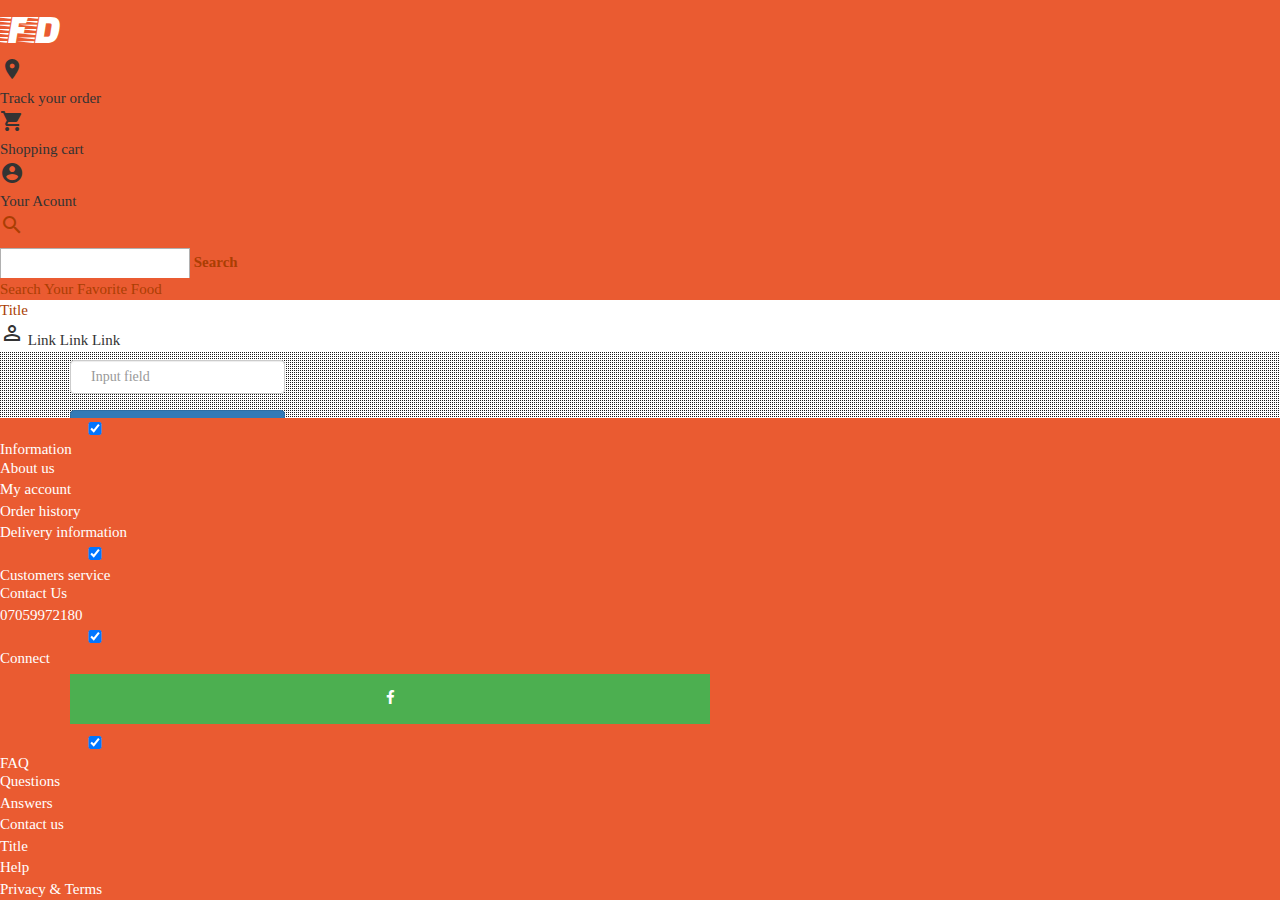
==== commit 1c627c5c: "all commit this is the current project files" ====
--- a/index.html
+++ b/index.html
@@ -1,160 +1,211 @@
 <!DOCTYPE html>
 <html>
-<head>
-  <!-- Site made with Mobirise Website Builder v3.12.1, https://mobirise.com -->
-  <meta charset="UTF-8">
-  <meta http-equiv="X-UA-Compatible" content="IE=edge">
-  <meta name="generator" content="Mobirise v3.12.1, mobirise.com">
-  <meta name="viewport" content="width=device-width, initial-scale=1">
-  <link rel="shortcut icon" href="logos/small-5633-58f8bf0375556.png" type="image/x-icon">
-  <meta name="description" content="">
-
-  <link rel="stylesheet" href="https://fonts.googleapis.com/css?family=Lora:400,700,400italic,700italic&amp;subset=latin">
-  <link rel="stylesheet" href="https://fonts.googleapis.com/css?family=Montserrat:400,700">
-  <link rel="stylesheet" href="https://fonts.googleapis.com/css?family=Raleway:100,100i,200,200i,300,300i,400,400i,500,500i,600,600i,700,700i,800,800i,900,900i">
-  <link rel="stylesheet" href="assets/bootstrap-material-design-font/css/material.css">
-  <link rel="stylesheet" href="assets/tether/tether.min.css">
-  <link rel="stylesheet" href="assets/bootstrap/css/bootstrap.min.css">
-  <link rel="stylesheet" href="assets/dropdown/css/style.css">
-  <link rel="stylesheet" href="assets/animate.css/animate.min.css">
-  <link rel="stylesheet" href="assets/theme/css/style.css">
-  <link rel="stylesheet" href="assets/mobirise/css/mbr-additional.css" type="text/css">
-  <link href="https://fonts.googleapis.com/css?family=Faster+One" rel="stylesheet">
-
-
-
-
-</head>
+		<head>
+		<meta name="viewport" content="width=device-width, initial-scale=1.0">
+		<link rel="stylesheet" href="https://fonts.googleapis.com/icon?family=Material+Icons">
+		<link rel="stylesheet" href="https://maxcdn.bootstrapcdn.com/bootstrap/3.3.7/css/bootstrap.min.css">
+		<link rel="stylesheet" href="http://fonts.googleapis.com/css?family=Roboto:300,400,500,700" type="text/css">
+		<link rel="stylesheet" href="https://fonts.googleapis.com/icon?family=Material+Icons">
+		<link rel="stylesheet" href="https://code.getmdl.io/1.3.0/material.indigo-orange.min.css">
+		<link href="https://fonts.googleapis.com/css?family=Faster+One" rel="stylesheet">
+		<link rel="stylesheet" type="text/css" href="./css/main.css">
+			<link rel="stylesheet" href="./font-awesome/css/font-awesome.min.css">
+			 <link rel="stylesheet" type="text/css" href="css/demo.css" />
+        <link rel="stylesheet" type="text/css" href="css/style1.css" />
+		<script type="text/javascript" src="js/modernizr.custom.86080.js"></script>
+		<script defer src="https://code.getmdl.io/1.3.0/material.min.js"></script>
+		<title>Welcome to food dial</title>
+	</head>
 <body>
-<section style="background-color:#ffff;" id="menu-0">
-
-    <nav class="navbar navbar-dropdown bg-color  navbar-fixed-top">
-        <div class="container">
-
-            <div class="mbr-table">
-                <div class="mbr-table-cell">
-
-                    <div class="navbar-brand">
-                        <a class="global-nav__logo" href="index.html">
-                     <span style="color: #ffffff; font-family: 'Faster One', cursive; font-size: 40px;">FD
-                          </span>
-                </a>
-                    </div>
-
-                </div>
-                <div class="mbr-table-cell">
-
-                    <button class="navbar-toggler pull-xs-right hidden-md-up" type="button" data-toggle="collapse" data-target="#exCollapsingNavbar">
-                        <div class="hamburger-icon"></div>
-                    </button>
-
-                    <ul class="nav-dropdown collapse pull-xs-right nav navbar-nav navbar-toggleable-sm" id="exCollapsingNavbar"><li class="nav-item"><a class="nav-link link" href="https://mobirise.com/">OVERVIEW</a></li><li class="nav-item dropdown"><a class="nav-link link dropdown-toggle" data-toggle="dropdown-submenu" href="https://mobirise.com/">FEATURES</a><div class="dropdown-menu"><a class="dropdown-item" href="https://mobirise.com/">Mobile friendly</a><a class="dropdown-item" href="https://mobirise.com/">Based on Bootstrap</a><div class="dropdown"><a class="dropdown-item dropdown-toggle" data-toggle="dropdown-submenu" href="https://mobirise.com/">Trendy blocks</a><div class="dropdown-menu dropdown-submenu"><a class="dropdown-item" href="https://mobirise.com/">Image/content slider</a><a class="dropdown-item" href="https://mobirise.com/">Contact forms</a><a class="dropdown-item" href="https://mobirise.com/">Image gallery</a><a class="dropdown-item" href="https://mobirise.com/">Mobile menu</a><a class="dropdown-item" href="https://mobirise.com/">Google maps</a><a class="dropdown-item" href="https://mobirise.com/">Social buttons</a><a class="dropdown-item" href="https://mobirise.com/">Google fonts</a><a class="dropdown-item" href="https://mobirise.com/">Video background</a></div></div><a class="dropdown-item" href="https://mobirise.com/">Host anywhere</a></div></li><li class="nav-item dropdown"><a class="nav-link link dropdown-toggle" data-toggle="dropdown-submenu" href="https://mobirise.com/">HELP</a><div class="dropdown-menu"><a class="dropdown-item" href="http://forums.mobirise.com/">Forum</a><a class="dropdown-item" href="https://mobirise.com/">Tutorials</a><a class="dropdown-item" href="https://mobirise.com/">Contact us</a></div></li><li class="nav-item nav-btn"><a class="nav-link btn btn-white btn-white-outline" href="https://mobirise.com/">DOWNLOAD</a></li></ul>
-                    <button hidden="" class="navbar-toggler navbar-close" type="button" data-toggle="collapse" data-target="#exCollapsingNavbar">
-                        <div class="close-icon"></div>
-                    </button>
-
-                </div>
+
+	
+	<!-- Fixed header -->
+	<div class="mdl-layout mdl-js-layout mdl-layout--fixed-header">
+	  <header class="mdl-layout__header">
+	    <div class="mdl-layout__header-row">
+			  <!-- Title -->
+			 <a href="#"> <span class="mdl-layout-title" style="color: #ffffff; font-family: 'Faster One', cursive; font-size: 40px;">FD</span></a>
+	      <!-- Add spacer, to align navigation to the right -->
+	      <div class="mdl-layout-spacer"></div>
+	      <!-- Navigation. We hide it in small screens. -->
+	      <nav class="mdl-navigation mdl-layout--large-screen-only">
+
+	        <a id="tt4" class="mdl-navigation__link" data-modal="#modal2" href="#"><i class="material-icons">location_on</i>
+	        <div class="mdl-tooltip mdl-js-tooltip mdl-tooltip--large" for="tt4">
+	        	Track your order
+	        </div>
+	        </a> 
+
+	           
+	        <a id="tt2" class="mdl-navigation__link" href="#"><i class="material-icons">shopping_cart</i>
+	        	<div class="mdl-tooltip mdl-tooltip--large" for="tt2">
+		        	Shopping cart
+		        </div>
+	        </a>
+	        <a id="tt1" class="mdl-navigation__link myBtn" data-modal="myModal" onclick="document.getElementById('id01').style.display='block'" style="width:50%;"><i class="material-icons">account_circle</i>
+	        <div class="mdl-tooltip mdl-js-tooltip mdl-tooltip--large" for="tt1">
+	        Your Acount
+	        </div>
+	        </a>
+	          
+
+				<div id="id01" class="modal">
+				  
+				  <form class="modal-content animate" action="/action_page.php">
+				    <div class="imgcontainer">
+
+				      <span onclick="document.getElementById('id01').style.display='none'" class="close" title="Close Modal">&times;</span>
+				     <h2><span class="mdl-layout-title" style="color: #ea5b31!important; font-family: 'Faster One', cursive; font-size: 60px;">FD</span></h2>
+				    </div>
+
+				    <div class="container">
+				      <button class="mdl-button mdl-js-button mdl-js-ripple-effect text-capitalize facebook-login"><i
+							  class="fa fa-facebook"></i>  Login With Facebook</button>
+				     <br/>
+					    
+					      <input class="form-input" align="center" type="text" placeholder="Enter Username" name="uname" required/><br/>
+
+				     
+				      <input type="password" placeholder="Enter Password" name="psw" required>
+				        
+				      <button align="center" class="text-center" type="submit">Login</button>
+				      <h5 class="form-shifting"><span class="mdl-chip">
+						    <span class="mdl-chip__text">Don't have an account?</span>
+						</span>
+						<span class="mdl-chip mdl-chip--contact">
+						    <span class="mdl-chip__contact mdl-color--indigo mdl-color-text--white "><i class="material-icons account-pad">add</i></span>
+						    <span class="mdl-chip__text">Create One</span>
+						</span>
+							<a class="pull-right" href="#"><span class="mdl-chip btn-bg">
+							    <span class="mdl-chip__text ">reset password</span>
+							</span>
+							</a>
+						</h5>
+				      
+				    </div>
+
+				    <div class="" style="background-color:#f1f1f1">
+				      <button type="button" onclick="document.getElementById('id01').style.display='none'" class="cancelbtn">Cancel</button>
+				    </div>
+				  </form>
+				</div>
+	        <form id="tt3" action="#">
+					<div class="mdl-textfield mdl-js-textfield mdl-textfield--expandable">
+						<label class="mdl-button mdl-js-button mdl-button--icon" for="site-search">
+								<i class="material-icons">search</i>
+							</label>
+							<div class="mdl-textfield__expandable-holder">
+								<input class="mdl-textfield__input" type="search" id="site-search"  required/>
+								<label class="mdl-textfield__label" for="site-search">Search</label>
+							</div>
+						</div>
+				</form>
+				<div class="mdl-tooltip mdl-tooltip--large" for="tt3">
+		        	Search Your Favorite Food
+		        </div>
+	      </nav>
+	    </div>
+	  </header>
+	  <div class="mdl-layout__drawer">
+	    <span class="mdl-layout-title">Title</span>
+	    <nav class="mdl-navigation">
+	      <a class="mdl-navigation__link" href="#"><i class="material-icons">perm_identity</i></a>
+	      <a class="mdl-navigation__link" href="#">Link</a>
+	      <a class="mdl-navigation__link" href="#">Link</a>
+	      <a class="mdl-navigation__link" href="#">Link</a>
+	    </nav>
+	  </div>
+	  <main class="mdl-layout__content">
+	    <div class="page-content"><!-- Your content goes here -->
+	    
+	    <!-- BOOSTRAP SLIDER START'S HERE-->
+	    <div class="slider">
+		    <ul class="cb-slideshow">
+	            <li><span>Image 01</span><div><h3>re·lax·a·tion</h3>
+	            </div></li>
+	            <li><span>Image 02</span><div><h3>qui·e·tude</h3></div></li>
+	            <li><span>Image 03</span><div><h3>bal·ance</h3></div></li>
+	            <li><span>Image 04</span><div><h3>e·qua·nim·i·ty</h3></div></li>
+	            <li><span>Image 05</span><div><h3>com·po·sure</h3></div></li>
+	            <li><span>Image 06</span><div><h3>se·ren·i·ty</h3></div></li>
+	        </ul>
+	        <form class="bs-form" action="" method="POST" role="form">
+ 	            	
+	            			<input type="text" class="form-control" id="" placeholder="Input field">
+	            	
+	            		
+	            	
+	            		<button type="submit" class="btn btn-primary">Submit</button>
+	            	</form>
+            
             </div>
-
-        </div>
-    </nav>
-
-</section>
-
-<section class="engine"><a rel="external" href="https://mobirise.com">Mobirise</a></section><section class="mbr-slider mbr-section mbr-section__container carousel slide mbr-section-nopadding mbr-after-navbar" data-ride="carousel" data-keyboard="false" data-wrap="true" data-pause="false" data-interval="5000" id="slider-3">
-    <div>
-        <div>
-            <div>
-                <ol class="carousel-indicators">
-                    <li data-app-prevent-settings="" data-target="#slider-3" class="active" data-slide-to="0"></li><li data-app-prevent-settings="" data-target="#slider-3" data-slide-to="1"></li><li data-app-prevent-settings="" data-target="#slider-3" data-slide-to="2"></li>
-                </ol>
-                <div class="carousel-inner" role="listbox">
-                    <div class="mbr-section mbr-section-hero carousel-item dark center mbr-section-full active" data-bg-video-slide="https://www.youtube.com/watch?v=uNCr7NdOJgw">
-                        <div class="mbr-table-cell">
-                            <div class="mbr-overlay" style="opacity: 0.6;"></div>
-                            <div class="container-slide container">
-
-                                <div class="row">
-                                    <div class="col-md-8 col-md-offset-2 text-xs-center">
-                                        <h2 class="mbr-section-title display-1"></h2>
-                                        <p class="mbr-section-lead lead"></p>
-                                        <form action="">
-                                          <input type="text" placeholder="Search Your Favourite Food">
-                                          <input type="submit" value="search">
-                                        </form>
-
-
-                                    </div>
-                                </div>
-                            </div>
-                        </div>
-                    </div><div class="mbr-section mbr-section-hero carousel-item dark center mbr-section-full" data-bg-video-slide="https://www.youtube.com/watch?v=uNCr7NdOJgw">
-                        <div class="mbr-table-cell">
-                            <div class="mbr-overlay"></div>
-                            <div class="container-slide container">
-
-                                <div class="row">
-                                    <div class="col-md-8 col-md-offset-1">
-                                        <h2 class="mbr-section-title display-1">VIDEO SLIDE</h2>
-                                        <p class="mbr-section-lead lead">Slide with youtube video background and color overlay. Title and text are aligned to the left.</p>
-
-
-                                    </div>
-                                </div>
-                            </div>
-                        </div>
-                    </div><div class="mbr-section mbr-section-hero carousel-item dark center mbr-section-full" data-bg-video-slide="false" style="background-image: url(assets/images/sparklers.jpg);">
-                        <div class="mbr-table-cell">
-                            <div class="mbr-overlay"></div>
-                            <div class="container-slide container">
-
-                                <div class="row">
-                                    <div class="col-md-8 col-md-offset-3 text-xs-right">
-                                        <h2 class="mbr-section-title display-1">IMAGE SLIDE</h2>
-                                        <p class="mbr-section-lead lead">Choose from the large selection of latest pre-made blocks - jumbotrons, hero images, parallax scrolling, video backgrounds, hamburger menu, sticky header and more.</p>
-
-                                        <div class="mbr-section-btn"><a class="btn btn-lg btn-info" href="https://mobirise.com">FOR WINDOWS</a> <a class="btn btn-lg btn-white btn-white-outline" href="https://mobirise.com">FOR MAC</a></div>
-                                    </div>
-                                </div>
-                            </div>
-                        </div>
-                    </div>
-                </div>
-
-                <a data-app-prevent-settings="" class="left carousel-control" role="button" data-slide="prev" href="#slider-3">
-                    <span class="icon-prev" aria-hidden="true"></span>
-                    <span class="sr-only">Previous</span>
-                </a>
-                <a data-app-prevent-settings="" class="right carousel-control" role="button" data-slide="next" href="#slider-3">
-                    <span class="icon-next" aria-hidden="true"></span>
-                    <span class="sr-only">Next</span>
-                </a>
-            </div>
-        </div>
-    </div>
-</section>
-
-<footer class="mbr-small-footer mbr-section mbr-section-nopadding" id="footer1-2" style="background-color: rgb(50, 50, 50); padding-top: 1.75rem; padding-bottom: 1.75rem;">
-
-    <div class="container">
-        <p class="text-xs-center">Copyright (c) 2016 Mobirise.</p>
-    </div>
-</footer>
-
-
-  <script src="assets/web/assets/jquery/jquery.min.js"></script>
-  <script src="assets/tether/tether.min.js"></script>
-  <script src="assets/bootstrap/js/bootstrap.min.js"></script>
-  <script src="assets/smooth-scroll/smooth-scroll.js"></script>
-  <script src="assets/dropdown/js/script.min.js"></script>
-  <script src="assets/touch-swipe/jquery.touch-swipe.min.js"></script>
-  <script src="assets/viewport-checker/jquery.viewportchecker.js"></script>
-  <script src="assets/bootstrap-carousel-swipe/bootstrap-carousel-swipe.js"></script>
-  <script src="assets/jquery-mb-ytplayer/jquery.mb.ytplayer.min.js"></script>
-  <script src="assets/theme/js/script.js"></script>
-  <script src="assets/mobirise-slider-video/script.js"></script>
-
-
-  <input name="animation" type="hidden">
-  </body>
+            <!-- BOOTSTRAP SLIDER END'S HERE -->
+            
+        </div><!--/ Codrops top bar -->
+            
+        <footer class="mdl-mega-footer mdl-color-text--white">
+	  <div class="mdl-mega-footer__middle-section">
+	
+	    <div class="mdl-mega-footer__drop-down-section">
+	      <input class="mdl-mega-footer__heading-checkbox" type="checkbox" checked>
+	      <h1 class="mdl-mega-footer__heading">Information</h1>
+	      <ul class="mdl-mega-footer__link-list">
+	        <li><a class="mdl-color-text--white" href="#">About us</a></li>
+	        <li><a href="#">My account</a></li>
+	        <li><a href="#">Order history</a></li>
+	        <li><a href="#">Delivery information</a></li>
+	      </ul>
+	    </div>
+	
+	    <div class="mdl-mega-footer__drop-down-section">
+	      <input class="mdl-mega-footer__heading-checkbox" type="checkbox" checked>
+	      <h1 class="mdl-mega-footer__heading">Customers service</h1>
+	      <ul class="mdl-mega-footer__link-list">
+	      	<li><a href="#">Contact Us</a></li>
+	      	<li><a href="#">07059972180</a></li>
+	        
+	      </ul>
+	    </div>
+	
+	    <div class="mdl-mega-footer__drop-down-section">
+	      <input class="mdl-mega-footer__heading-checkbox" type="checkbox" checked>
+	      <h1 class="mdl-mega-footer__heading">Connect</h1>
+	      <ul class="mdl-mega-footer__link-list">
+	        <li><a href="#"><button class="mdl-button mdl-js-button mdl-button--fab mdl-js-ripple-effect">
+	        	<i class="fa fa-facebook"></i>
+	        </button></a></li>
+	        
+	      </ul>
+	    </div>
+	
+	    <div class="mdl-mega-footer__drop-down-section">
+	      <input class="mdl-mega-footer__heading-checkbox" type="checkbox" checked>
+	      <h1 class="mdl-mega-footer__heading">FAQ</h1>
+	      <ul class="mdl-mega-footer__link-list">
+	        <li><a href="#">Questions</a></li>
+	        <li><a href="#">Answers</a></li>
+	        <li><a href="#">Contact us</a></li>
+	      </ul>
+	    </div>
+	
+	  </div>
+	
+	  <div  class="mdl-mega-footer__bottom-section">
+	    <div class="mdl-logo">Title</div>
+	    <ul class="mdl-mega-footer__link-list">
+	      <li><a href="#">Help</a></li>
+	      <li><a href="#">Privacy & Terms</a></li>
+	    </ul>
+	  </div>
+	
+	</footer>
+	    </div>
+	  </main>
+	</div>
+	<!-- jQuery library -->
+ 
+	<!-- Latest compiled JavaScript -->
+ 	<script type="text/javascript" src="./js/script.js"></script>
+ 	
+</body>
 </html>
--- a/css/main.css
+++ b/css/main.css
@@ -0,0 +1,169 @@
+header {
+	background: #ea5b31!important;
+	/*background: transparent!important;*/
+}
+.mdl-textfield__input {
+	border-bottom: #fff!important;
+	color: #fff!important;
+}
+/* Full-width input fields */
+input[type=text], input[type=password] {
+    width: 50%;
+    padding: 12px 20px;
+    margin: 8px 0;
+    margin-left: 70px;
+    display: inline-block;
+    border: 1px solid #ccc;
+    box-sizing: border-box;
+}
+input[type=text]::before {
+	content:  ;
+	position: absolute;
+}
+/* Set a style for all buttons */
+button {
+    background-color: #4CAF50;
+    color: white;
+    padding: 14px 20px;
+    margin: 8px 0;
+    margin-left: 70px;
+    border: none;
+    cursor: pointer;
+    width: 50%;
+}
+
+button:hover {
+    opacity: 0.8;
+}
+
+/* Extra styles for the cancel button */
+.cancelbtn {
+    width: auto;
+    padding: 10px 18px;
+    background-color: #f44336;
+}
+
+/* Center the image and position the close button */
+.imgcontainer {
+    text-align: center;
+    margin: 24px 0 12px 0;
+    position: relative;
+}
+
+img.avatar {
+    width: 40%;
+    border-radius: 50%;
+}
+
+.container {
+    padding: 16px;
+}
+
+span.psw {
+    float: right;
+    padding-top: 16px;
+}
+
+/* The Modal (background) */
+.modal {
+    display: none; /* Hidden by default */
+    position: fixed; /* Stay in place */
+    z-index: 1; /* Sit on top */
+    left: 0;
+    top: 0;
+    /* width: 50%; */ /* Full width */
+    height: 100%; /* Full height */
+    overflow: auto; /* Enable scroll if needed */
+    background-color: rgb(0,0,0); /* Fallback color */
+    background-color: rgba(0,0,0,0.4); /* Black w/ opacity */
+    padding-top: 60px;
+}
+
+/* Modal Content/Box */
+.modal-content {
+    background-color: #fefefe;
+    margin: 5% auto 15% auto; /* 5% from the top, 15% from the bottom and centered */
+    border: 1px solid #888;
+    width: 50%; /* Could be more or less, depending on screen size */
+    height: 400px;
+    z-index: 12;
+}
+
+/* The Close Button (x) */
+.close {
+    position: absolute;
+    right: 25px;
+    top: 0;
+    color: #000;
+    font-size: 35px;
+    font-weight: bold;
+}
+
+.close:hover,
+.close:focus {
+    color: red;
+    cursor: pointer;
+}
+
+/* Add Zoom Animation */
+.animate {
+    -webkit-animation: animatezoom 0.6s;
+    animation: animatezoom 0.6s
+}
+
+@-webkit-keyframes animatezoom {
+    from {-webkit-transform: scale(0)} 
+    to {-webkit-transform: scale(1)}
+}
+    
+@keyframes animatezoom {
+    from {transform: scale(0)} 
+    to {transform: scale(1)}
+}
+
+/* Change styles for span and cancel button on extra small screens */
+@media screen and (max-width: 300px) {
+    span.psw {
+       display: block;
+       float: none;
+    }
+    .cancelbtn {
+       width: 50%;
+    }
+}
+.facebook-login {
+	background:  #3B5998;
+    color: #ffffff;
+    margin-left: 70px;;
+
+
+}
+.facebook-login:hover {
+    background: #3f5ea1;
+    color: #ffffff;
+   transition: ease;
+    overflow: hidden;
+}
+.account-pad {
+	padding-top: 4px;
+
+}
+.form-shifting {
+	margin-left: 70px;
+	padding-right: 500px;
+	color: #000;
+}
+.push-span {
+	margin-bottom: -10px;
+	padding-top: -20px;
+}
+.btn-bg {
+	background: #ea5b31!important;
+	color: #fff;
+}
+.navbar-fixed-botom{
+	margin-top: 900px;
+}
+.bs-form {
+	position: fixed;
+}--- a/css/demo.css
+++ b/css/demo.css
@@ -0,0 +1,166 @@
+@font-face {
+    font-family: 'BebasNeueRegular';
+    src: url('fonts/BebasNeue-webfont.eot');
+    src: url('fonts/BebasNeue-webfont.eot?#iefix') format('embedded-opentype'),
+         url('fonts/BebasNeue-webfont.woff') format('woff'),
+         url('fonts/BebasNeue-webfont.ttf') format('truetype'),
+         url('fonts/BebasNeue-webfont.svg#BebasNeueRegular') format('svg');
+    font-weight: normal;
+    font-style: normal;
+}
+/* CSS reset */
+body,div,dl,dt,dd,ul,ol,li,h1,h2,h3,h4,h5,h6,pre,form,fieldset,input,textarea,p,blockquote,th,td { 
+	margin:0;
+	padding:0;
+}
+html,body {
+	margin:0;
+	padding:0;
+}
+table {
+	border-collapse:collapse;
+	border-spacing:0;
+}
+fieldset,img { 
+	border:0;
+}
+input{
+	border:1px solid #b0b0b0;
+	padding:3px 5px 4px;
+	color:#979797;
+	width:190px;
+}
+address,caption,cite,code,dfn,th,var {
+	font-style:normal;
+	font-weight:normal;
+}
+ol,ul {
+	list-style:none;
+}
+caption,th {
+	text-align:left;
+}
+h1,h2,h3,h4,h5,h6 {
+	font-size:100%;
+	font-weight:normal;
+}
+q:before,q:after {
+	content:'';
+}
+abbr,acronym { border:0;
+}
+/* General Demo Style */
+body{
+	font-family: Constantia, Palatino, "Palatino Linotype", "Palatino LT STD", Georgia, serif;
+	font-weight: 400;
+	font-size: 15px;
+	color: #aa3e03;
+	overflow-y: scroll;
+	overflow-x: hidden;
+}
+.ie7 body{
+	overflow:hidden;
+}
+a{
+	color: #333;
+	text-decoration: none;
+}
+
+.clr{
+	clear: both;
+}
+
+
+/* Header Style */
+.codrops-top{
+	font-family: Arial, sans-serif;
+	line-height: 24px;
+	font-size: 11px;
+	width: 100%;
+	background: #000;
+	opacity: 0.9;
+	text-transform: uppercase;
+	z-index: 9999;
+	position: relative;
+	-moz-box-shadow: 1px 0px 2px #000;
+	-webkit-box-shadow: 1px 0px 2px #000;
+	box-shadow: 1px 0px 2px #000;
+}
+.codrops-top a{
+	padding: 0px 10px;
+	letter-spacing: 1px;
+	color: #ddd;
+	display: block;
+	float: left;
+}
+.codrops-top a:hover{
+	color: #fff;
+}
+.codrops-top span.right{
+	float: right;
+}
+.codrops-top span.right a{
+	float: none;
+	display: inline;
+}
+
+p.codrops-demos{
+	display: block;
+	padding: 15px 0px;
+}
+p.codrops-demos a,
+p.codrops-demos a.current-demo,
+p.codrops-demos a.current-demo:hover{
+    display: inline-block;
+	border: 1px solid #6d0019;
+	padding: 4px 10px 3px;
+	font-size: 13px;
+	line-height: 18px;
+	margin: 2px 3px;
+	font-weight: 800;
+	-webkit-box-shadow: 0px 1px 1px rgba(0,0,0,0.1);
+	-moz-box-shadow:0px 1px 1px rgba(0,0,0,0.1);
+	box-shadow: 0px 1px 1px rgba(0,0,0,0.1);
+	color:#fff;
+	-webkit-border-radius: 5px;
+	-moz-border-radius: 5px;
+	border-radius: 5px;
+	background: #a90329;
+	background: -moz-linear-gradient(top, #a90329 0%, #8f0222 44%, #6d0019 100%);
+	background: -webkit-gradient(linear, left top, left bottom, color-stop(0%,#a90329), color-stop(44%,#8f0222), color-stop(100%,#6d0019));
+	background: -webkit-linear-gradient(top, #a90329 0%,#8f0222 44%,#6d0019 100%);
+	background: -o-linear-gradient(top, #a90329 0%,#8f0222 44%,#6d0019 100%);
+	background: -ms-linear-gradient(top, #a90329 0%,#8f0222 44%,#6d0019 100%);
+	background: linear-gradient(top, #a90329 0%,#8f0222 44%,#6d0019 100%);
+}
+p.codrops-demos a:hover{
+	background: #6d0019;
+}
+p.codrops-demos a:active{
+	background: #6d0019;
+	background: -moz-linear-gradient(top, #6d0019 0%, #8f0222 56%, #a90329 100%);
+	background: -webkit-gradient(linear, left top, left bottom, color-stop(0%,#6d0019), color-stop(56%,#8f0222), color-stop(100%,#a90329));
+	background: -webkit-linear-gradient(top, #6d0019 0%,#8f0222 56%,#a90329 100%);
+	background: -o-linear-gradient(top, #6d0019 0%,#8f0222 56%,#a90329 100%);
+	background: -ms-linear-gradient(top, #6d0019 0%,#8f0222 56%,#a90329 100%);
+	background: linear-gradient(top, #6d0019 0%,#8f0222 56%,#a90329 100%);
+	-webkit-box-shadow: 0px 1px 1px rgba(255,255,255,0.9);
+	-moz-box-shadow:0px 1px 1px rgba(255,255,255,0.9);
+	box-shadow: 0px 1px 1px rgba(255,255,255,0.9);
+}
+p.codrops-demos a.current-demo,
+p.codrops-demos a.current-demo:hover{
+	color: #A5727D;
+	background: #6d0019;
+}
+/* Media Queries */
+@media screen and (max-width: 767px) {
+	.container > header{
+		text-align: center;
+	}
+	p.codrops-demos {
+		position: relative;
+		top: auto;
+		left: auto;
+	}
+}--- a/css/style1.css
+++ b/css/style1.css
@@ -0,0 +1,235 @@
+.cb-slideshow,
+.cb-slideshow:after { 
+    position: absolute;
+    width: 100%;
+    height: 430px;
+    
+}
+.cb-slideshow:after { 
+    content: '';
+    background: transparent url(../images/pattern.png) repeat top left; 
+}
+footer {
+    width: 100%;
+    position: absolute;
+    bottom: 0px;
+    left: 0px;
+    right: 0px;
+    background: #ea5b31!important;
+    color: #fff;
+}
+footer a {
+    text-decoration: none;
+    color: #fff;
+}
+.cb-slideshow li span { 
+    width: 100%;
+    height: 100%;
+    position: absolute;
+    top: 0px;
+    left: 0px;
+    color: transparent;
+    background-size: cover;
+    background-position: 50% 50%;
+    background-repeat: none;
+    opacity: 0;
+    z-index: 0;
+	-webkit-backface-visibility: hidden;
+    -webkit-animation: imageAnimation 36s linear infinite 0s;
+    -moz-animation: imageAnimation 36s linear infinite 0s;
+    -o-animation: imageAnimation 36s linear infinite 0s;
+    -ms-animation: imageAnimation 36s linear infinite 0s;
+    animation: imageAnimation 36s linear infinite 0s; 
+}
+.cb-slideshow li div { 
+    z-index: 1000;
+    position: absolute;
+    bottom: 30px;
+    left: 0px;
+    width: 100%;
+    text-align: center;
+    opacity: 0;
+    color: #fff;
+    -webkit-animation: titleAnimation 36s linear infinite 0s;
+    -moz-animation: titleAnimation 36s linear infinite 0s;
+    -o-animation: titleAnimation 36s linear infinite 0s;
+    -ms-animation: titleAnimation 36s linear infinite 0s;
+    animation: titleAnimation 36s linear infinite 0s; 
+}
+.cb-slideshow li div h3 { 
+    font-family: 'BebasNeueRegular', 'Arial Narrow', Arial, sans-serif;
+    font-size: 100px;
+    padding: 0;
+    line-height: 400px; 
+}
+.cb-slideshow li:nth-child(1) span { 
+    background-image: url(../imgs/kop.jpeg)
+}
+.cb-slideshow li:nth-child(2) span { 
+    background-image: url(../imgs/citrus.jpg);
+    -webkit-animation-delay: 6s;
+    -moz-animation-delay: 6s;
+    -o-animation-delay: 6s;
+    -ms-animation-delay: 6s;
+    animation-delay: 6s; 
+}
+.cb-slideshow li:nth-child(3) span { 
+    background-image: url(../imgs/pie.jpeg);
+    -webkit-animation-delay: 12s;
+    -moz-animation-delay: 12s;
+    -o-animation-delay: 12s;
+    -ms-animation-delay: 12s;
+    animation-delay: 12s; 
+}
+.cb-slideshow li:nth-child(4) span { 
+    background-image: url(../imgs/spag.jpg);
+    -webkit-animation-delay: 18s;
+    -moz-animation-delay: 18s;
+    -o-animation-delay: 18s;
+    -ms-animation-delay: 18s;
+    animation-delay: 18s; 
+}
+.cb-slideshow li:nth-child(5) span { 
+    background-image: url(../imgs/Horn-of-Africa-food.jpg);
+    -webkit-animation-delay: 24s;
+    -moz-animation-delay: 24s;
+    -o-animation-delay: 24s;
+    -ms-animation-delay: 24s;
+    animation-delay: 24s; 
+}
+.cb-slideshow li:nth-child(6) span { 
+    background-image: url(../imgs/maxresdefault.jpg);
+    -webkit-animation-delay: 30s;
+    -moz-animation-delay: 30s;
+    -o-animation-delay: 30s;
+    -ms-animation-delay: 30s;
+    animation-delay: 30s; 
+}
+.cb-slideshow li:nth-child(2) div { 
+    -webkit-animation-delay: 6s;
+    -moz-animation-delay: 6s;
+    -o-animation-delay: 6s;
+    -ms-animation-delay: 6s;
+    animation-delay: 6s; 
+}
+.cb-slideshow li:nth-child(3) div { 
+    -webkit-animation-delay: 12s;
+    -moz-animation-delay: 12s;
+    -o-animation-delay: 12s;
+    -ms-animation-delay: 12s;
+    animation-delay: 12s; 
+}
+.cb-slideshow li:nth-child(4) div { 
+    -webkit-animation-delay: 18s;
+    -moz-animation-delay: 18s;
+    -o-animation-delay: 18s;
+    -ms-animation-delay: 18s;
+    animation-delay: 18s; 
+}
+.cb-slideshow li:nth-child(5) div { 
+    -webkit-animation-delay: 24s;
+    -moz-animation-delay: 24s;
+    -o-animation-delay: 24s;
+    -ms-animation-delay: 24s;
+    animation-delay: 24s; 
+}
+.cb-slideshow li:nth-child(6) div { 
+    -webkit-animation-delay: 30s;
+    -moz-animation-delay: 30s;
+    -o-animation-delay: 30s;
+    -ms-animation-delay: 30s;
+    animation-delay: 30s; 
+}
+/* Animation for the slideshow images */
+@-webkit-keyframes imageAnimation { 
+    0% { opacity: 0;
+    -webkit-animation-timing-function: ease-in; }
+    8% { opacity: 1;
+         -webkit-animation-timing-function: ease-out; }
+    17% { opacity: 1 }
+    25% { opacity: 0 }
+    100% { opacity: 0 }
+}
+@-moz-keyframes imageAnimation { 
+    0% { opacity: 0;
+    -moz-animation-timing-function: ease-in; }
+    8% { opacity: 1;
+         -moz-animation-timing-function: ease-out; }
+    17% { opacity: 1 }
+    25% { opacity: 0 }
+    100% { opacity: 0 }
+}
+@-o-keyframes imageAnimation { 
+    0% { opacity: 0;
+    -o-animation-timing-function: ease-in; }
+    8% { opacity: 1;
+         -o-animation-timing-function: ease-out; }
+    17% { opacity: 1 }
+    25% { opacity: 0 }
+    100% { opacity: 0 }
+}
+@-ms-keyframes imageAnimation { 
+    0% { opacity: 0;
+    -ms-animation-timing-function: ease-in; }
+    8% { opacity: 1;
+         -ms-animation-timing-function: ease-out; }
+    17% { opacity: 1 }
+    25% { opacity: 0 }
+    100% { opacity: 0 }
+}
+@keyframes imageAnimation { 
+    0% { opacity: 0;
+    animation-timing-function: ease-in; }
+    8% { opacity: 1;
+         animation-timing-function: ease-out; }
+    17% { opacity: 1 }
+    25% { opacity: 0 }
+    100% { opacity: 0 }
+}
+/* Animation for the title */
+@-webkit-keyframes titleAnimation { 
+    0% { opacity: 0 }
+    8% { opacity: 1 }
+    17% { opacity: 1 }
+    19% { opacity: 0 }
+    100% { opacity: 0 }
+}
+@-moz-keyframes titleAnimation { 
+    0% { opacity: 0 }
+    8% { opacity: 1 }
+    17% { opacity: 1 }
+    19% { opacity: 0 }
+    100% { opacity: 0 }
+}
+@-o-keyframes titleAnimation { 
+    0% { opacity: 0 }
+    8% { opacity: 1 }
+    17% { opacity: 1 }
+    19% { opacity: 0 }
+    100% { opacity: 0 }
+}
+@-ms-keyframes titleAnimation { 
+    0% { opacity: 0 }
+    8% { opacity: 1 }
+    17% { opacity: 1 }
+    19% { opacity: 0 }
+    100% { opacity: 0 }
+}
+@keyframes titleAnimation { 
+    0% { opacity: 0 }
+    8% { opacity: 1 }
+    17% { opacity: 1 }
+    19% { opacity: 0 }
+    100% { opacity: 0 }
+}
+/* Show at least something when animations not supported */
+.no-cssanimations .cb-slideshow li span{
+	opacity: 1;
+}
+
+@media screen and (max-width: 1140px) { 
+    .cb-slideshow li div h3 { font-size: 140px }
+}
+@media screen and (max-width: 600px) { 
+    .cb-slideshow li div h3 { font-size: 80px }
+}